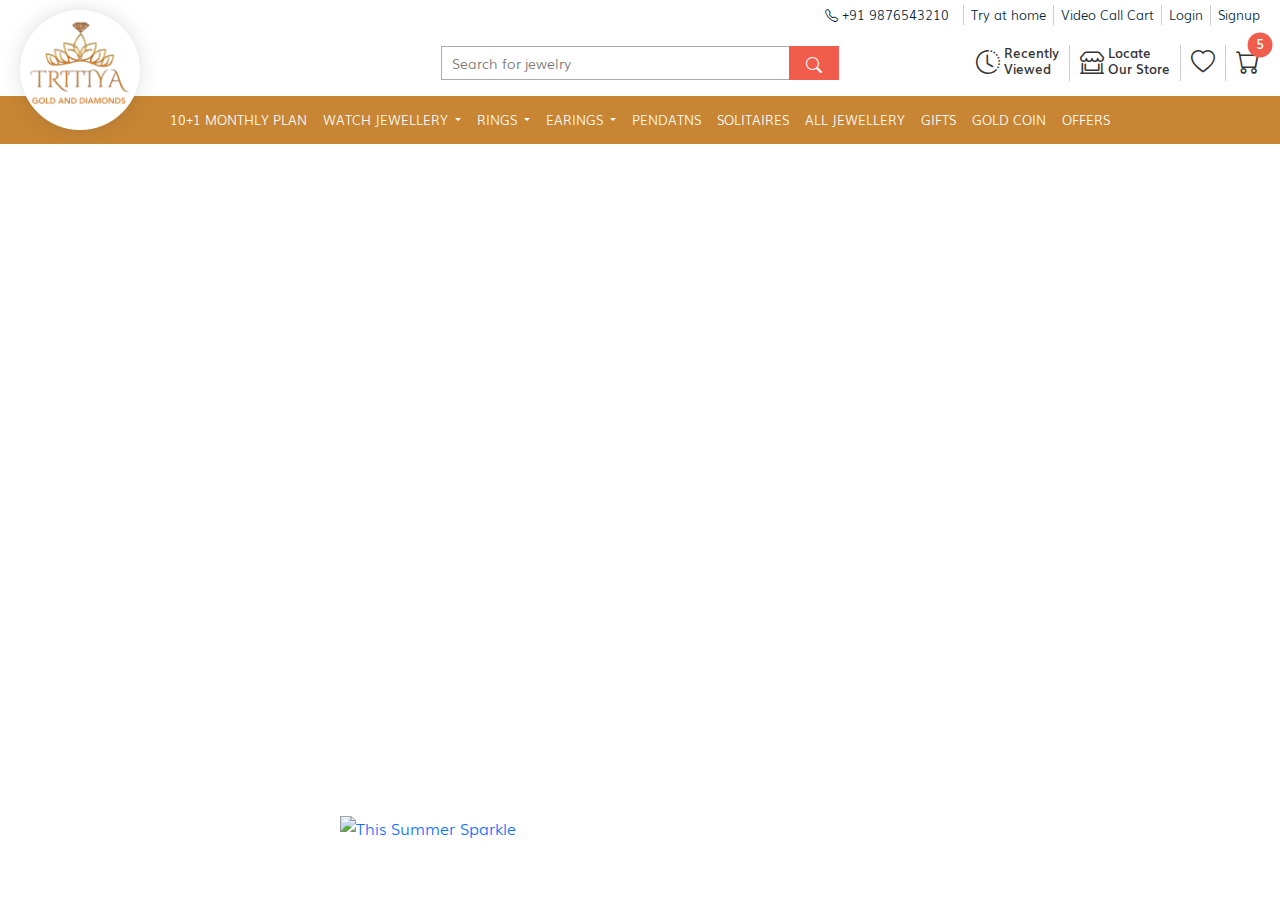
==== index.html @ f5c06f38 "file added" ====
<!DOCTYPE html>
<html lang="en">

<head>
   <meta charset="UTF-8">
   <title>Tritiya - Gold and Diamonds</title>
   <link rel='stylesheet' href='https://cdnjs.cloudflare.com/ajax/libs/bootstrap/5.0.2/css/bootstrap.min.css'>
   <link href=" https://cdn.jsdelivr.net/npm/bootstrap-icons@1.11.3/font/bootstrap-icons.min.css" rel="stylesheet">
   <link rel="stylesheet" href="assets/css/style.css">

</head>

<body>
   <header class="white-header">
      <div class="top-middle-header">
         <div class="custome-container">
            <div class="top-header d-flex align-items-center justify-content-end">
               <a href="tel:+91 9876543210" class="top-header-contact"><i class="bi bi-telephone"></i> +91
                  9876543210</a>
               <a href="#" class="top-header-links">Try at home</a>
               <a href="#" class="top-header-links">Video Call Cart</a>
               <a href="#" class="top-header-links">Login</a>
               <a href="#" class="top-header-links">Signup</a>
            </div>
            <div class="middle-header row align-items-center">
               <div class="col-md-4">
                  <div class="header-logo">
                     <img src="assets/img/tritiya_logo.png" width="120">
                  </div>
               </div>
               <div class="col-md-4">
                  <div class="header-search-bar">
                     <input type="text" class="global-search" name="global-search" placeholder="Search for jewelry">
                     <i class="bi bi-search global-search-icon"></i>
                     <input type="button" class="global-search-btn" value="">
                  </div>
               </div>
               <div class="col-md-4">
                  <div class="middle-header-right-section d-flex justify-content-end">
                     <a class="middle-header-links d-flex">
                        <i class="bi bi-clock-history"></i>
                        <span>Recently<br>Viewed</span>
                     </a>

                     <a class="middle-header-links d-flex">
                        <i class="bi bi-shop-window"></i>
                        <span>Locate<br>Our Store</span>
                     </a>

                     <a class="middle-header-links d-flex">
                        <i class="bi bi-heart"></i>
                     </a>

                     <a class="middle-header-links d-flex position-relative">
                        <i class="bi bi-cart"></i>
                        <span class="position-absolute top-0 start-100 translate-middle badge rounded-pill">
                           5
                        </span>
                     </a>
                  </div>
               </div>
            </div>
         </div>
      </div>
      <!-- Menu -->
      <div class="bg-navbar">
         <div class="custome-container">
            <nav class="navbar navbar-expand-lg navbar-dark p-0">
               <!-- Nav Toggle Button -->
               <button class="navbar-toggler my-2" type="button" data-bs-toggle="collapse" data-bs-target="#main_nav"
                  aria-expanded="false" aria-label="Toggle navigation">
                  <span class="navbar-toggler-icon"></span>
               </button>
               <!-- Nav Links -->
               <div class="collapse navbar-collapse justify-content-center lh-lg" id="main_nav">
                  <ul class="navbar-nav p-3 p-md-0">
                     <li class="nav-item"> <a class="nav-link active" href="#">10+1 Monthly Plan</a> </li>
                     <li class="nav-item dropdown">
                        <a class="nav-link dropdown-toggle" href="#" data-bs-toggle="dropdown">Watch Jewellery </a>
                        <!-- Dropdown -->
                        <ul class="dropdown-menu">
                           <li><a class="dropdown-item" href="#">About Us </a></li>
                           <!-- Dropdown Megasubmenu -->
                           <li>
                              <a class="dropdown-item" href="#"> Dropdown Content<strong
                                    class="float-end">&raquo;</strong> </a>
                              <div class="submenu dropdown-menu mega-submenu p-3">
                                 <span>
                                    Lorem ipsum dolor sit amet, consectetur adipisicing elit, sed do eiusmod tempor
                                    incididunt ut labore et dolore magna aliqua. Ut enim ad minim veniam, quis nostrud
                                    exercitation ullamco laboris nisi ut aliquip ex ea commodo consequat.
                                 </span>
                              </div>
                           </li>
                           <li><a class="dropdown-item" href="#">Login </a></li>
                        </ul>
                     </li>
                     <!-- Mega Menu -->
                     <li class="nav-item dropdown ktm-mega-menu">
                        <a class="nav-link dropdown-toggle" href="#" data-bs-toggle="dropdown"> Rings </a>
                        <!-- Mega Menu -->
                        <div class="dropdown-menu mega-menu p-0 px-3">
                           <div class="row">
                              <div class="col-md-3">
                                 <p class="mega-menu-heading">By Price Range</p>
                                 <div class="mega-menu-two-col row">
                                    <div class="col-6">
                                       <a href="#" class="mega-menu-item">Engagement</a>
                                    </div>
                                    <div class="col-6">
                                       <a href="#" class="mega-menu-item">Diamonds</a>
                                    </div>
                                    <div class="col-6">
                                       <a href="#" class="mega-menu-item">Couple Bands</a>
                                    </div>
                                    <div class="col-6">
                                       <a href="#" class="mega-menu-item">Plain Golds</a>
                                    </div>
                                    <div class="col-6">
                                       <a href="#" class="mega-menu-item">Office Wear</a>
                                    </div>
                                    <div class="col-6">
                                       <a href="#" class="mega-menu-item">Gem Stone</a>
                                    </div>
                                 </div>
                              </div>
                              <div class="col-md-3">
                                 <p class="mega-menu-heading">By Price Range</p>
                                 <div class="mega-menu-two-col row">
                                    <div class="col-6">
                                       <a href="#" class="mega-menu-item">Engagement</a>
                                    </div>
                                    <div class="col-6">
                                       <a href="#" class="mega-menu-item">Diamonds</a>
                                    </div>
                                    <div class="col-6">
                                       <a href="#" class="mega-menu-item">Couple Bands</a>
                                    </div>
                                    <div class="col-6">
                                       <a href="#" class="mega-menu-item">Plain Golds</a>
                                    </div>
                                    <div class="col-6">
                                       <a href="#" class="mega-menu-item">Office Wear</a>
                                    </div>
                                    <div class="col-6">
                                       <a href="#" class="mega-menu-item">Gem Stone</a>
                                    </div>
                                 </div>
                              </div>
                              <div class="col-md-3">
                                 <p class="mega-menu-heading">By Price Range</p>
                                 <div class="mega-menu-two-col row">
                                    <div class="col-6">
                                       <a href="#" class="mega-menu-item">Engagement</a>
                                    </div>
                                    <div class="col-6">
                                       <a href="#" class="mega-menu-item">Diamonds</a>
                                    </div>
                                    <div class="col-6">
                                       <a href="#" class="mega-menu-item">Couple Bands</a>
                                    </div>
                                    <div class="col-6">
                                       <a href="#" class="mega-menu-item">Plain Golds</a>
                                    </div>
                                    <div class="col-6">
                                       <a href="#" class="mega-menu-item">Office Wear</a>
                                    </div>
                                    <div class="col-6">
                                       <a href="#" class="mega-menu-item">Gem Stone</a>
                                    </div>
                                 </div>
                              </div>
                              <div class="col-md-3">
                                 <div class="d-flex justify-content-between">
                                    <p class="mega-menu-heading">Browse by Collections</p>
                                    <a href="#" class="">View All</a>
                                 </div>
                                 <div class="mega-menu-two-col row">
                                    <div class="col-12">
                                       <a href="#" class="mega-menu-item"><img src="assets/img/menu-ring.webp" width="100%"></a>
                                    </div>
                                 </div>
                              </div>
                           </div>
                        </div>
                     </li>
                     <!-- Tree Menu -->
                     <li class="nav-item dropdown">
                        <a class="nav-link dropdown-toggle" href="#" data-bs-toggle="dropdown"> Earings </a>
                        <ul class="dropdown-menu">
                           <li><a class="dropdown-item" href="#"> Dropdown item 1 </a></li>
                           <li>
                              <a class="dropdown-item" href="#"> Dropdown item 2 <strong class="float-end">»</strong>
                              </a>
                              <!-- Drop Down -->
                              <ul class="submenu dropdown-menu">
                                 <li><a class="dropdown-item" href="#">Submenu item 1</a></li>
                                 <li>
                                    <a class="dropdown-item" href="#">Submenu item 3 <strong
                                          class="float-end">»</strong> </a>
                                    <!-- Drop Down -->
                                    <ul class="submenu dropdown-menu">
                                       <li><a class="dropdown-item" href="#">Multi level 1</a></li>
                                       <li><a class="dropdown-item" href="#">Multi level 2</a></li>
                                    </ul>
                                 </li>
                                 <li><a class="dropdown-item" href="#">Submenu item 4</a></li>
                              </ul>
                           </li>
                        </ul>
                     </li>
                     <li class="nav-item"> <a class="nav-link" href="#">Pendatns</a> </li>
                     <li class="nav-item"> <a class="nav-link" href="#">Solitaires</a> </li>
                     <li class="nav-item"> <a class="nav-link" href="#">All Jewellery</a> </li>
                     <li class="nav-item"> <a class="nav-link" href="#">Gifts</a> </li>
                     <li class="nav-item"> <a class="nav-link" href="#">Gold Coin</a> </li>
                     <li class="nav-item"> <a class="nav-link" href="#">Offers</a> </li>
                  </ul>
               </div>
            </nav>
         </div>
      </div>
      <!-- Ends -->
   </header>

   <!-- <section class="home-baner">
      <img src="assets/img/home-banner.jpg" width="100%">
   </section> -->

   <section class="h-section bg-banner-section">
      <div class="video-container"><video poster="https://kinclimg5.bluestone.com/f_webp/static/hp/d/hp-v-p.jpg"
            class="vid-responsive lazy-video" title="This Summer Sparkle" width="100%" height="auto" autoplay=""
            playsinline="" undefined="" loop="" muted="" data-gtm-vis-first-on-screen195355_246="711"
            data-gtm-vis-recent-on-screen195355_246="371962" data-gtm-vis-total-visible-time195355_246="100"
            data-gtm-vis-has-fired195355_246="1">
            <source src="assets/video/home-baner.mp4" type="video/mp4"> Your browser
            does not support the video tag.
         </video>
         <div class="gradient-overlay"></div>
      </div><a href="#" class="fw-image-wrap gradient ga-event-trigger"
         style="--g-color:255,255,255;--g-img:url(https://kinclimg5.bluestone.com/f_webp/static/hp/d/sg_v2.png)"
         data-eventname="bgBannerSection"><img style="--max-width:600px;"
            src="https://kinclimg5.bluestone.com/f_webp/static/hp/d/ss.png" alt="This Summer Sparkle"></a>
   </section>
   <script src='https://cdnjs.cloudflare.com/ajax/libs/bootstrap/5.1.3/js/bootstrap.min.js'></script>
   <!-- <script  src="./script.js"></script> -->

</body>

</html>
---- assets/css/style.css ----
@font-face {
	font-family: "Muli Sans";
	src: url('../fonts/Muli.ttf') format('truetype');
  }

  @font-face {
	font-family: "Muli Sans";
	src: url('../fonts/Muli-ExtraLight.ttf') format('truetype');
	font-weight: 300;
  }

  @font-face {
	font-family: "Muli Sans";
	src: url('../fonts/Muli-Light.ttf') format('truetype');
	font-weight: 400;
  }

  @font-face {
	font-family: "Muli Sans";
	src: url('../fonts/Muli-SemiBold.ttf') format('truetype');
	font-weight: 500;
  }

  @font-face {
	font-family: "Muli Sans";
	src: url('../fonts/Muli-Bold.ttf') format('truetype');
	font-weight: 600;
  }

*{
	padding:0;
	margin:0;
	box-sizing: border-box;
}

  body{
	font-family: "Muli Sans";
	font-size: 100%;
  }

  .d-flex{
	display:flex;
  }

  .custome-container{
	width:100%;
	padding:0 20px;
  }

  /* -----------------------Header Start-------------------------- */

  .white-header{
	background-color:#fff;
	position: sticky;
	z-index: 2;
  }

  .header-logo{
	position: absolute;
    background-color: #fff;
    top: 10px;
	border-radius: 100%;
    box-shadow: 0px 0px 33px -20px;
  }

  .middle-header{
	padding: 15px 0px;
  }

  .middle-header-links{
	text-decoration: none;
	gap:4px;
	color: #353535;
	margin-left: 10px;
	padding-left: 10px;
	border-left: 1px solid #cccccc;
  }

  .middle-header-links:first-child{
	border:none;
  }

  .middle-header-links:hover{
	color:#f05d4d;
	cursor: pointer;
  }

  .middle-header-links>i{
	font-size: 24px;
    font-family: auto;
  }

  .middle-header-links>span{
	font-size: 13px;
	line-height: 16px;
	font-weight: 500;
  }

.top-header{
	padding: 5px 0px;
}

.top-header-contact{
	color:#999999;
	padding-right:7px;
}

.top-header>a{
	text-decoration: none;
	font-size: 13px;
	color:#001e38;
}

.top-header-links{
	margin-left:7px;
	padding-left: 7px;
	border-left: 1px solid #ccc;
}

.header-search-bar{
	width:100%;
	position:relative;
}

.header-search-bar>.global-search{
	width:100%;
	padding:5px 10px;
	font-size: 14px;
	height:34px; 
	border:1px solid #ababab;             
}

.header-search-bar>.global-search-btn, .header-search-bar>.global-search-icon{
	position:absolute;
	right:0px;
	width: 50px;
	text-align: center;
	height: 100%;
	background-color:transparent;
    border: 1px solid #f05d4d;
	padding:5px 10px;
}

.header-search-bar>.global-search-icon{
	background-color: #f05d4d;
	color: #fff;
	top: 50%;
	transform: translateY(-50%);
	vertical-align: middle;
}

  .bg-navbar{
	background-color:#C88634;
	padding:3px 3px;
  }

  .navbar>.navbar-collapse>.navbar-nav>.nav-item>.nav-link{
	text-transform: uppercase;
  }

  .navbar-expand-lg .navbar-nav .nav-link{
	font-size: 13px;
	color:#fff;
  }

  .badge{
	background-color:#f05d4d;
  }

  .dropdown-menu{
	font-size:13px;
  }

  .mega-menu-heading{
	border-bottom:1px dotted #ccc;
	padding-bottom: 5px;
	margin-bottom: 10px;
  }

  .mega-menu-item{
	color:#353535;
	text-decoration: none;
	font-size: 12px;
  }

  .dropdown-menu.mega-menu>.row>.col-md-3:nth-child(2){
	background-color:#f9f9f9;
  }

  .dropdown-menu.mega-menu>.row>.col-md-3{
	padding:15px 10px;
  }

  
  @media all and (min-width: 992px) {
	.dropdown-menu {
		width: 13rem;
	}
	.mega-submenu {
		left: 100%;
		top: 0;
		min-width: 25rem;
	}
	.ktm-mega-menu {
		position: static;
	}
	.mega-menu {
		left: 0;
		right: 0;
		width: 100%;
		max-width:1200px;
	}
	.dropdown-menu li {
		position: relative;
	}
	.dropdown-menu .submenu {
		display: none;
		left: 100%;
		top: 0;
	}
	.dropdown-menu>li:hover>.submenu,
	.dropdown:hover>.dropdown-menu {
		display: block;
	}
}

/* -----------------------End Header-------------------------- */


.bg-banner-section video {
    width: 100%;
    height: 75vh;
    object-fit: cover;
}

.bg-banner-section .fw-image-wrap img {
    position: absolute;
    bottom: 60px;
    left: 50%;
    transform: translateX(-50%);
    max-width: 600px;
    width: 50%;
}

.bg-banner-section .fw-image-wrap {
    background: url(../img/white-overlay.webp) repeat-x 0 100%;
    background-size: contain;
    position: absolute;
    bottom: 0;
    left: 0;
    width: 100%;
    height: 100%;
    z-index: 1;
}
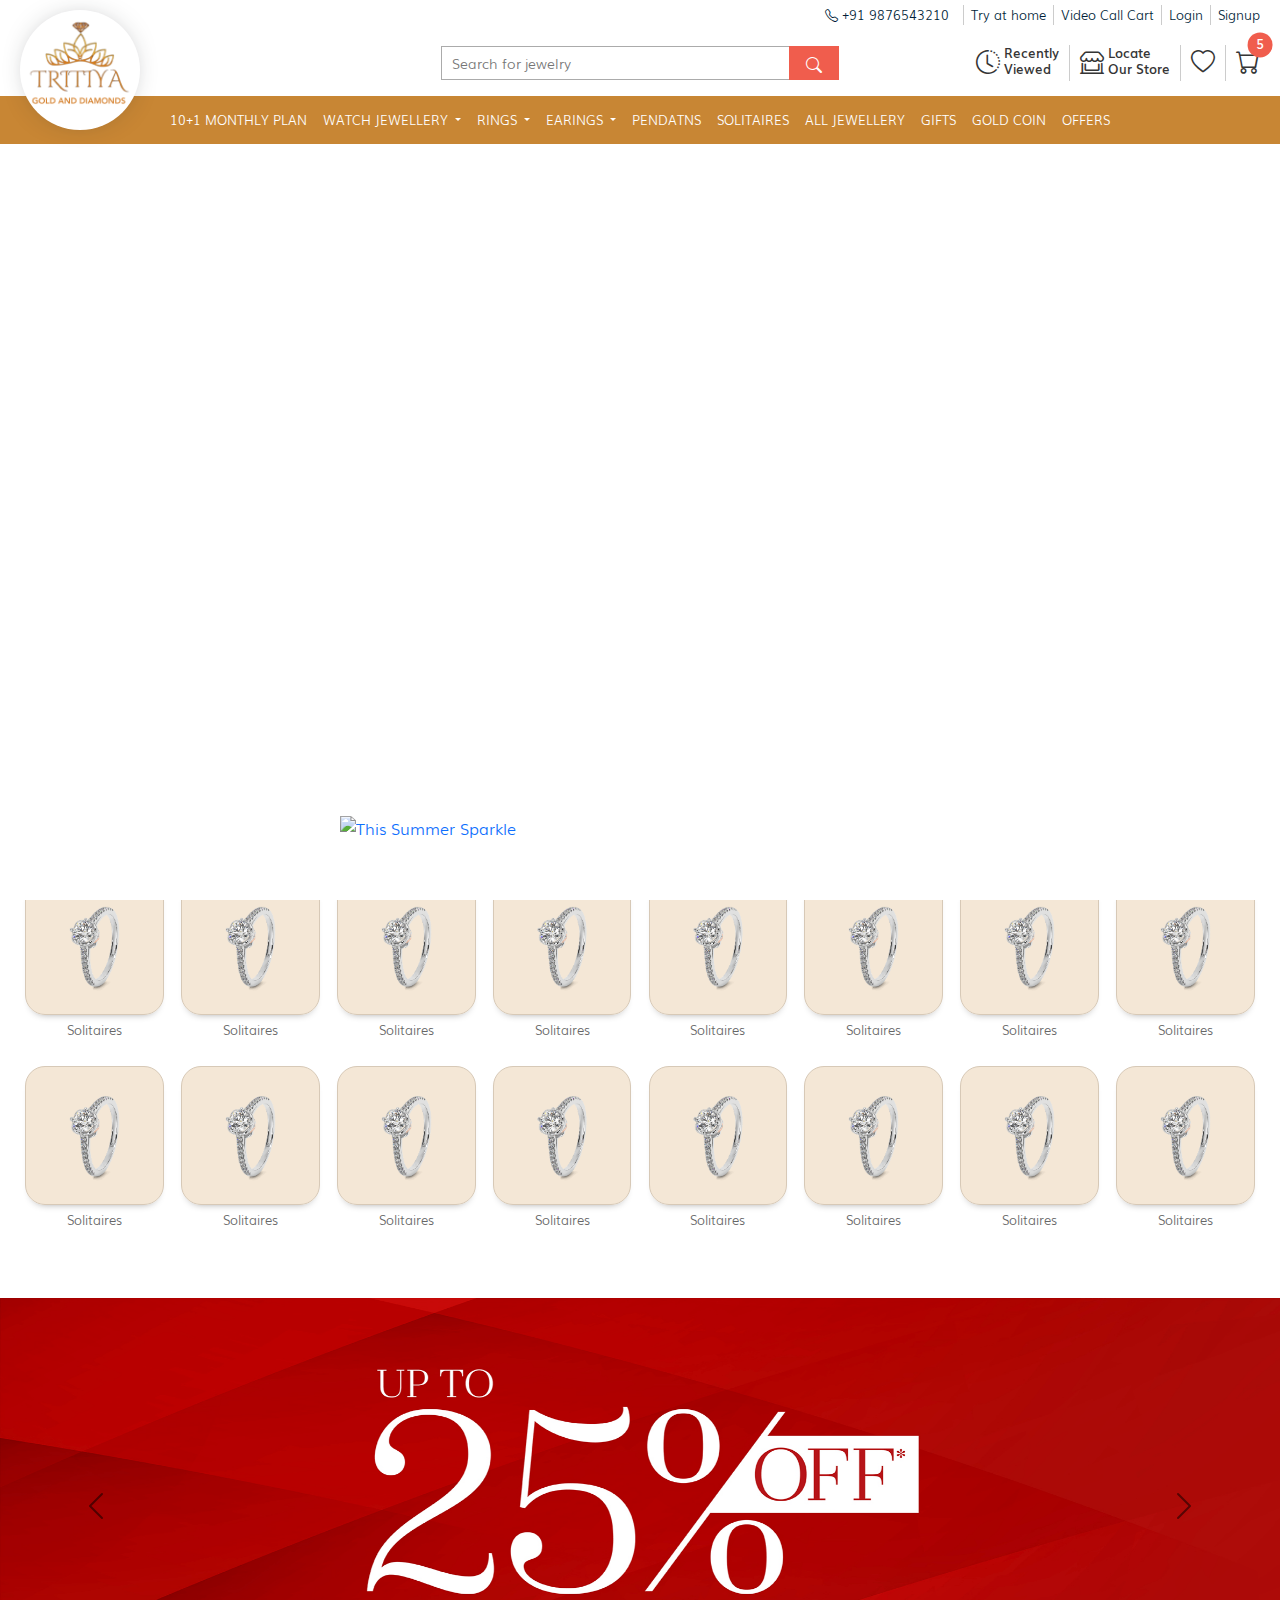
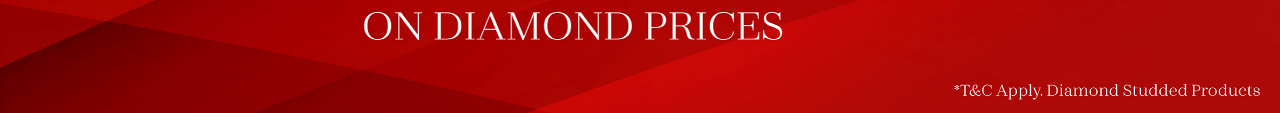
==== commit 87558555: "home page" ====
--- a/index.html
+++ b/index.html
@@ -79,20 +79,20 @@
                         <a class="nav-link dropdown-toggle" href="#" data-bs-toggle="dropdown">Watch Jewellery </a>
                         <!-- Dropdown -->
                         <ul class="dropdown-menu">
-                           <li><a class="dropdown-item" href="#">About Us </a></li>
+                           <li><a class="dropdown-item" href="#">Charm </a></li>
                            <!-- Dropdown Megasubmenu -->
                            <li>
-                              <a class="dropdown-item" href="#"> Dropdown Content<strong
+                              <a class="dropdown-item" href="#"> Band<strong
                                     class="float-end">&raquo;</strong> </a>
                               <div class="submenu dropdown-menu mega-submenu p-3">
-                                 <span>
+                                 <!-- <span>
                                     Lorem ipsum dolor sit amet, consectetur adipisicing elit, sed do eiusmod tempor
                                     incididunt ut labore et dolore magna aliqua. Ut enim ad minim veniam, quis nostrud
                                     exercitation ullamco laboris nisi ut aliquip ex ea commodo consequat.
-                                 </span>
+                                 </span> -->
                               </div>
                            </li>
-                           <li><a class="dropdown-item" href="#">Login </a></li>
+                           <li><a class="dropdown-item" href="#">Pin </a></li>
                         </ul>
                      </li>
                      <!-- Mega Menu -->
@@ -223,10 +223,6 @@
       <!-- Ends -->
    </header>
 
-   <!-- <section class="home-baner">
-      <img src="assets/img/home-banner.jpg" width="100%">
-   </section> -->
-
    <section class="h-section bg-banner-section">
       <div class="video-container"><video poster="https://kinclimg5.bluestone.com/f_webp/static/hp/d/hp-v-p.jpg"
             class="vid-responsive lazy-video" title="This Summer Sparkle" width="100%" height="auto" autoplay=""
@@ -242,6 +238,148 @@
          data-eventname="bgBannerSection"><img style="--max-width:600px;"
             src="https://kinclimg5.bluestone.com/f_webp/static/hp/d/ss.png" alt="This Summer Sparkle"></a>
    </section>
+
+   <section class="home-categories mt-5">
+      <div class="custome-container">
+         <div class="d-flex justify-content-between">
+            <a href="#" class="category-card">
+               <div class="category-image-box">
+                  <img src="assets/img/solitaires.webp" width="100%">
+               </div>
+               <p>Solitaires</p>
+            </a>
+            <a href="#" class="category-card">
+               <div class="category-image-box">
+                  <img src="assets/img/solitaires.webp" width="100%">
+               </div>
+               <p>Solitaires</p>
+            </a>
+            <a href="#" class="category-card">
+               <div class="category-image-box">
+                  <img src="assets/img/solitaires.webp" width="100%">
+               </div>
+               <p>Solitaires</p>
+            </a>
+            <a href="#" class="category-card">
+               <div class="category-image-box">
+                  <img src="assets/img/solitaires.webp" width="100%">
+               </div>
+               <p>Solitaires</p>
+            </a>
+            <a href="#" class="category-card">
+               <div class="category-image-box">
+                  <img src="assets/img/solitaires.webp" width="100%">
+               </div>
+               <p>Solitaires</p>
+            </a>
+            <a href="#" class="category-card">
+               <div class="category-image-box">
+                  <img src="assets/img/solitaires.webp" width="100%">
+               </div>
+               <p>Solitaires</p>
+            </a>
+            <a href="#" class="category-card">
+               <div class="category-image-box">
+                  <img src="assets/img/solitaires.webp" width="100%">
+               </div>
+               <p>Solitaires</p>
+            </a>
+            <a href="#" class="category-card">
+               <div class="category-image-box">
+                  <img src="assets/img/solitaires.webp" width="100%">
+               </div>
+               <p>Solitaires</p>
+            </a>
+         </div>
+         <div class="d-flex justify-content-between">
+            <a href="#" class="category-card">
+               <div class="category-image-box">
+                  <img src="assets/img/solitaires.webp" width="100%">
+               </div>
+               <p>Solitaires</p>
+            </a>
+            <a href="#" class="category-card">
+               <div class="category-image-box">
+                  <img src="assets/img/solitaires.webp" width="100%">
+               </div>
+               <p>Solitaires</p>
+            </a>
+            <a href="#" class="category-card">
+               <div class="category-image-box">
+                  <img src="assets/img/solitaires.webp" width="100%">
+               </div>
+               <p>Solitaires</p>
+            </a>
+            <a href="#" class="category-card">
+               <div class="category-image-box">
+                  <img src="assets/img/solitaires.webp" width="100%">
+               </div>
+               <p>Solitaires</p>
+            </a>
+            <a href="#" class="category-card">
+               <div class="category-image-box">
+                  <img src="assets/img/solitaires.webp" width="100%">
+               </div>
+               <p>Solitaires</p>
+            </a>
+            <a href="#" class="category-card">
+               <div class="category-image-box">
+                  <img src="assets/img/solitaires.webp" width="100%">
+               </div>
+               <p>Solitaires</p>
+            </a>
+            <a href="#" class="category-card">
+               <div class="category-image-box">
+                  <img src="assets/img/solitaires.webp" width="100%">
+               </div>
+               <p>Solitaires</p>
+            </a>
+            <a href="#" class="category-card">
+               <div class="category-image-box">
+                  <img src="assets/img/solitaires.webp" width="100%">
+               </div>
+               <p>Solitaires</p>
+            </a>
+         </div>
+      </div>
+   </section>
+   
+   <section class="Offers-slider mt-5">
+      <div class="custom-container">
+         <div id="carouselExampleDark" class="carousel carousel-dark slide" data-bs-ride="carousel">
+            <!-- <div class="carousel-indicators">
+              <button type="button" data-bs-target="#carouselExampleDark" data-bs-slide-to="0" class="active" aria-current="true" aria-label="Slide 1"></button>
+              <button type="button" data-bs-target="#carouselExampleDark" data-bs-slide-to="1" aria-label="Slide 2"></button>
+              <button type="button" data-bs-target="#carouselExampleDark" data-bs-slide-to="2" aria-label="Slide 3"></button>
+            </div> -->
+            <div class="carousel-inner">
+              <div class="carousel-item active" data-bs-interval="10000">
+                <img src="assets/img/DesktopHomepageBanner1.webp" class="d-block w-100" alt="...">
+                <div class="carousel-caption d-none d-md-block">
+                </div>
+              </div>
+              <div class="carousel-item" data-bs-interval="2000">
+                <img src="assets/img/DesktopHomepageBanner2.webp" class="d-block w-100" alt="...">
+                <div class="carousel-caption d-none d-md-block">
+                </div>
+              </div>
+              <div class="carousel-item">
+                <img src="assets/img/DesktopHomepageBanner3.webp" class="d-block w-100" alt="...">
+                <div class="carousel-caption d-none d-md-block">
+                </div>
+              </div>
+            </div>
+            <button class="carousel-control-prev text-white" type="button" data-bs-target="#carouselExampleDark" data-bs-slide="prev">
+              <span class="carousel-control-prev-icon" aria-hidden="true"></span>
+              <span class="visually-hidden">Previous</span>
+            </button>
+            <button class="carousel-control-next" type="button" data-bs-target="#carouselExampleDark" data-bs-slide="next">
+              <span class="carousel-control-next-icon" aria-hidden="true"></span>
+              <span class="visually-hidden">Next</span>
+            </button>
+          </div>
+      </div>
+   </section>
    <script src='https://cdnjs.cloudflare.com/ajax/libs/bootstrap/5.1.3/js/bootstrap.min.js'></script>
    <!-- <script  src="./script.js"></script> -->
 
--- a/assets/css/style.css
+++ b/assets/css/style.css
@@ -37,6 +37,9 @@
   body{
 	font-family: "Muli Sans";
 	font-size: 100%;
+  }
+  a{
+	text-decoration: none;
   }
 
   .d-flex{
@@ -254,4 +257,31 @@
     z-index: 1;
 }
 
+
+/* ----------------------------Home Category Start---------------------------------- */
+.category-card{
+	max-width:12%;
+	text-align:center;
+	width:100%;
+	padding:5px;
+}
+
+.category-image-box{
+	background-color: rgb(200, 134, 52, 0.2);
+    border: 1px solid #d7c9b7;
+    border-radius: 20px;
+    box-shadow: 0px 5px 8px -7px gray;
+	transition: 0.1s;
+}
+
+.category-image-box:hover{
+	transform: scale(1.02);
+}
+
+.category-card>p{
+	font-size: 13px;
+    margin-top: 5px;
+	color:#404040;
+    opacity: 0.8;
+}
   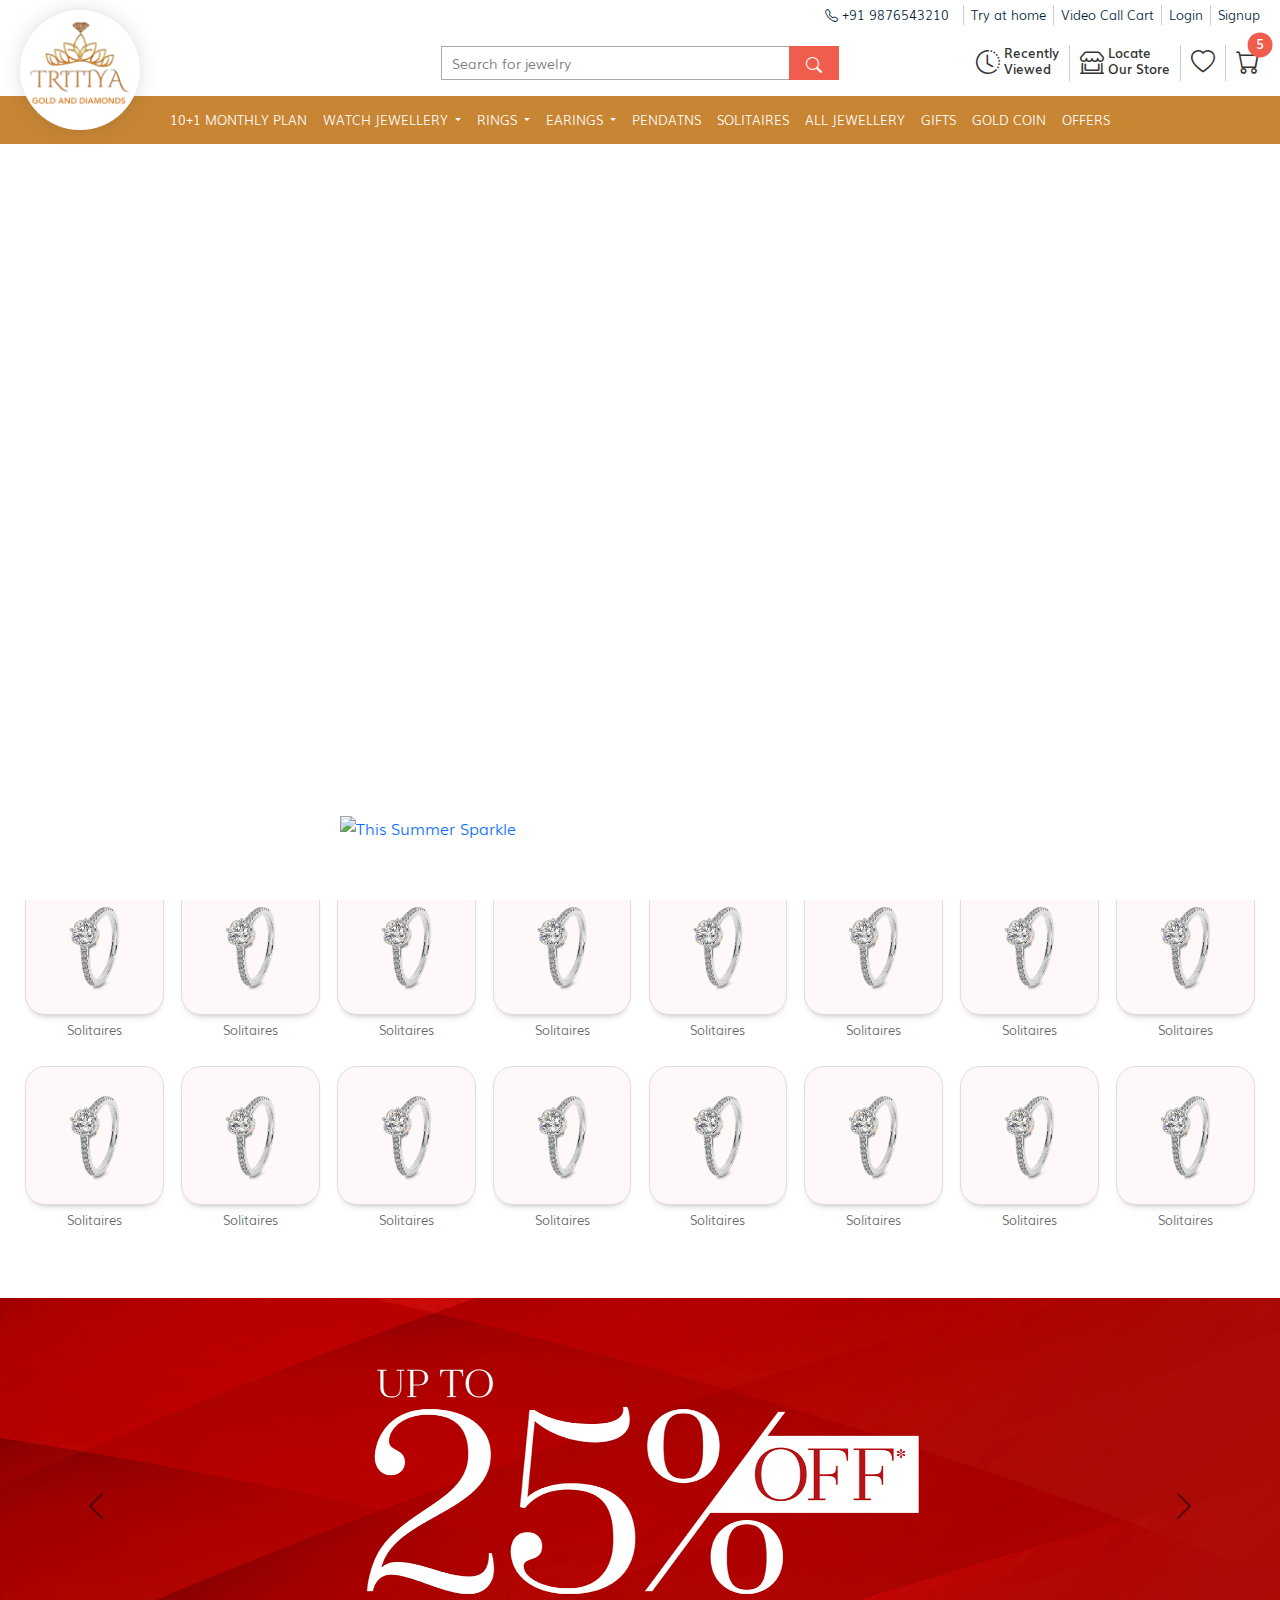
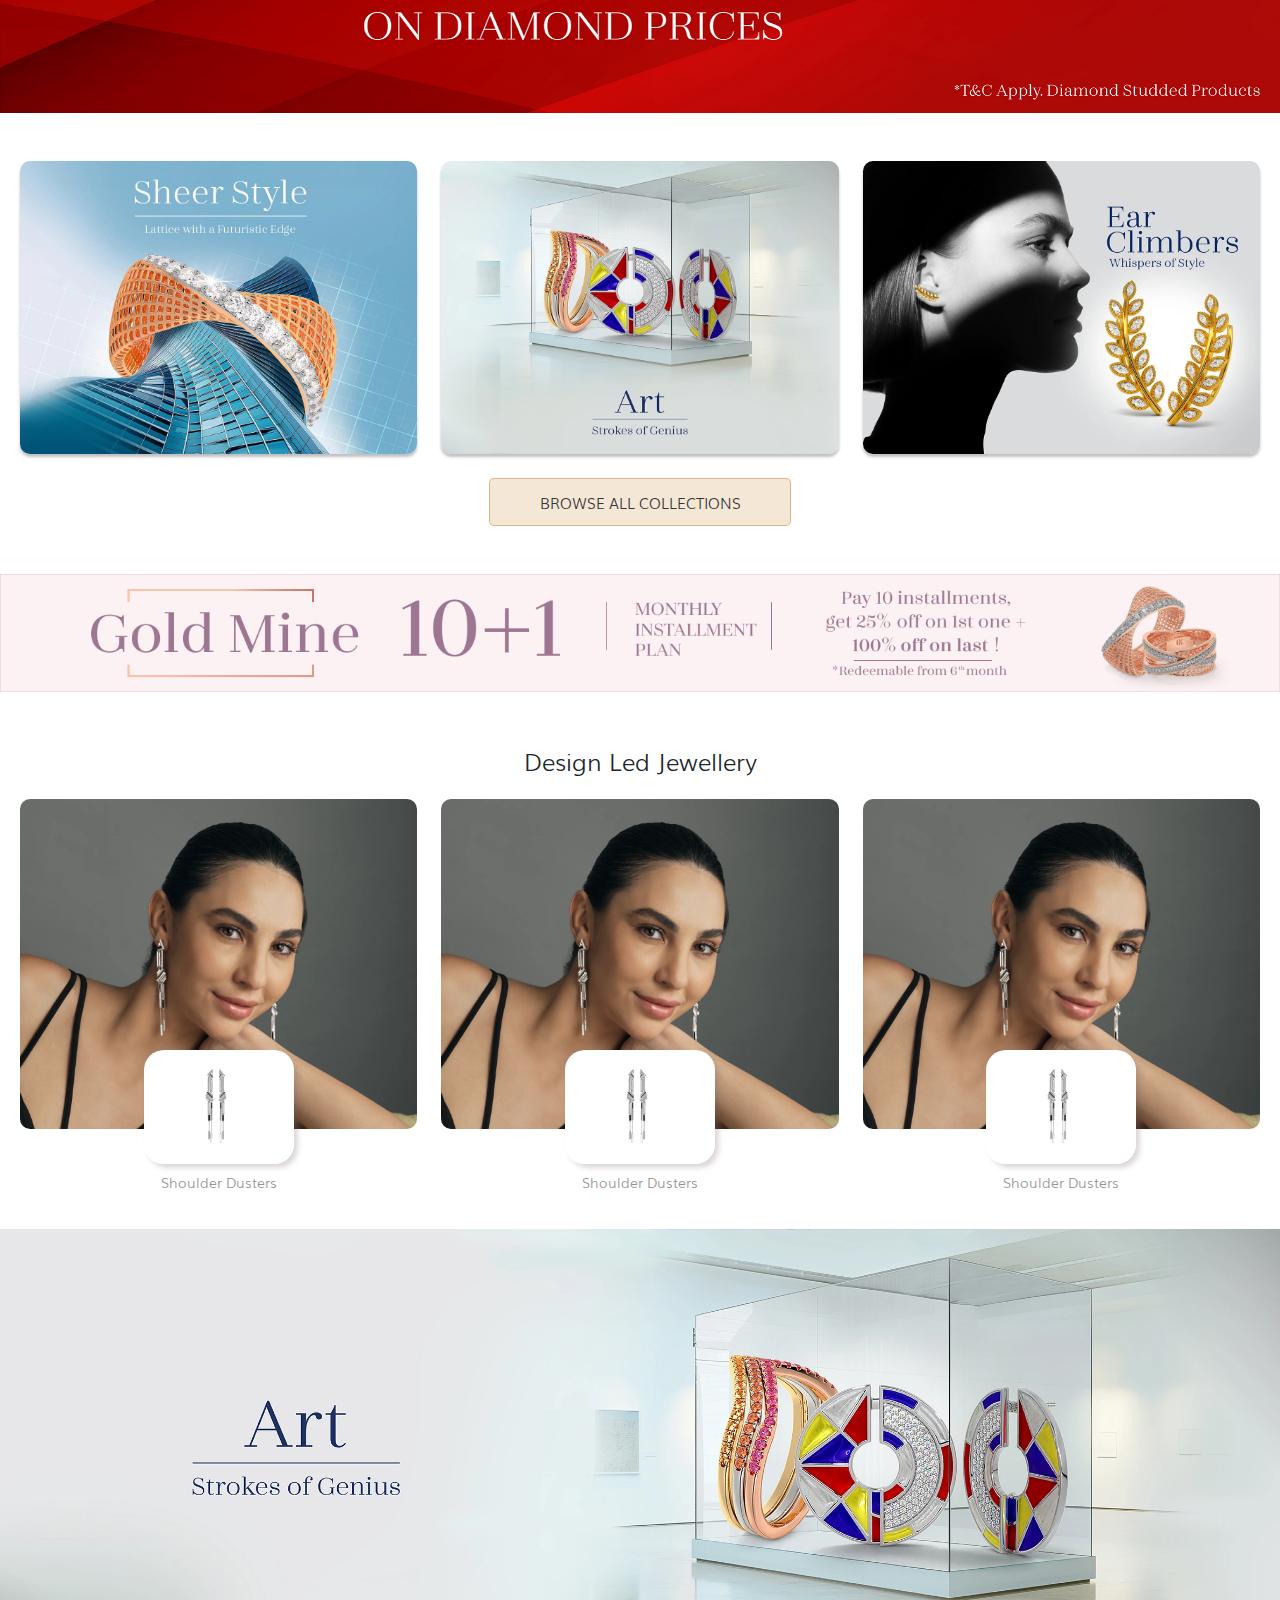
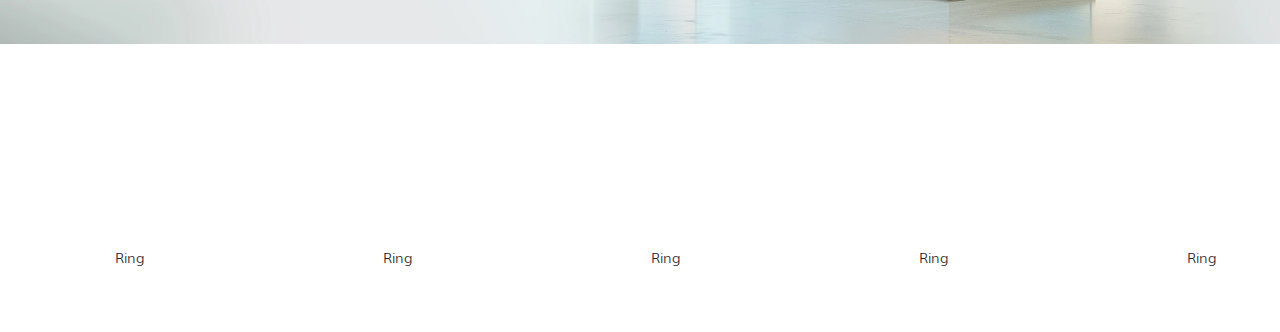
==== commit b99cfea6: "hoe page" ====
--- a/index.html
+++ b/index.html
@@ -82,8 +82,7 @@
                            <li><a class="dropdown-item" href="#">Charm </a></li>
                            <!-- Dropdown Megasubmenu -->
                            <li>
-                              <a class="dropdown-item" href="#"> Band<strong
-                                    class="float-end">&raquo;</strong> </a>
+                              <a class="dropdown-item" href="#"> Band<strong class="float-end">&raquo;</strong> </a>
                               <div class="submenu dropdown-menu mega-submenu p-3">
                                  <!-- <span>
                                     Lorem ipsum dolor sit amet, consectetur adipisicing elit, sed do eiusmod tempor
@@ -177,7 +176,8 @@
                                  </div>
                                  <div class="mega-menu-two-col row">
                                     <div class="col-12">
-                                       <a href="#" class="mega-menu-item"><img src="assets/img/menu-ring.webp" width="100%"></a>
+                                       <a href="#" class="mega-menu-item"><img src="assets/img/menu-ring.webp"
+                                             width="100%"></a>
                                     </div>
                                  </div>
                               </div>
@@ -343,7 +343,7 @@
          </div>
       </div>
    </section>
-   
+
    <section class="Offers-slider mt-5">
       <div class="custom-container">
          <div id="carouselExampleDark" class="carousel carousel-dark slide" data-bs-ride="carousel">
@@ -353,33 +353,201 @@
               <button type="button" data-bs-target="#carouselExampleDark" data-bs-slide-to="2" aria-label="Slide 3"></button>
             </div> -->
             <div class="carousel-inner">
-              <div class="carousel-item active" data-bs-interval="10000">
-                <img src="assets/img/DesktopHomepageBanner1.webp" class="d-block w-100" alt="...">
-                <div class="carousel-caption d-none d-md-block">
-                </div>
-              </div>
-              <div class="carousel-item" data-bs-interval="2000">
-                <img src="assets/img/DesktopHomepageBanner2.webp" class="d-block w-100" alt="...">
-                <div class="carousel-caption d-none d-md-block">
-                </div>
-              </div>
-              <div class="carousel-item">
-                <img src="assets/img/DesktopHomepageBanner3.webp" class="d-block w-100" alt="...">
-                <div class="carousel-caption d-none d-md-block">
-                </div>
-              </div>
-            </div>
-            <button class="carousel-control-prev text-white" type="button" data-bs-target="#carouselExampleDark" data-bs-slide="prev">
-              <span class="carousel-control-prev-icon" aria-hidden="true"></span>
-              <span class="visually-hidden">Previous</span>
+               <div class="carousel-item active" data-bs-interval="10000">
+                  <img src="assets/img/DesktopHomepageBanner1.webp" class="d-block w-100" alt="...">
+                  <div class="carousel-caption d-none d-md-block">
+                  </div>
+               </div>
+               <div class="carousel-item" data-bs-interval="2000">
+                  <img src="assets/img/DesktopHomepageBanner2.webp" class="d-block w-100" alt="...">
+                  <div class="carousel-caption d-none d-md-block">
+                  </div>
+               </div>
+               <div class="carousel-item">
+                  <img src="assets/img/DesktopHomepageBanner3.webp" class="d-block w-100" alt="...">
+                  <div class="carousel-caption d-none d-md-block">
+                  </div>
+               </div>
+            </div>
+            <button class="carousel-control-prev text-white" type="button" data-bs-target="#carouselExampleDark"
+               data-bs-slide="prev">
+               <span class="carousel-control-prev-icon" aria-hidden="true"></span>
+               <span class="visually-hidden">Previous</span>
             </button>
-            <button class="carousel-control-next" type="button" data-bs-target="#carouselExampleDark" data-bs-slide="next">
-              <span class="carousel-control-next-icon" aria-hidden="true"></span>
-              <span class="visually-hidden">Next</span>
+            <button class="carousel-control-next" type="button" data-bs-target="#carouselExampleDark"
+               data-bs-slide="next">
+               <span class="carousel-control-next-icon" aria-hidden="true"></span>
+               <span class="visually-hidden">Next</span>
             </button>
-          </div>
-      </div>
-   </section>
+         </div>
+      </div>
+   </section>
+
+   <section class="collections mt-5">
+      <div class="custome-container">
+         <div class="row">
+            <div class="col-lg-4 col-md-4 col-sm-4">
+               <a href="#" class="home-collection-image">
+                  <img src="assets/img/collection1.webp" width="100%">
+               </a>
+            </div>
+            <div class="col-lg-4 col-md-4 col-sm-4">
+               <a href="#" class="home-collection-image">
+                  <img src="assets/img/collection2.webp" width="100%">
+               </a>
+            </div>
+            <div class="col-lg-4 col-md-4 col-sm-4">
+               <a href="#" class="home-collection-image">
+                  <img src="assets/img/collection3.webp" width="100%">
+               </a>
+            </div>
+            <div class="col-md-12 text-center mt-4 text-uppercase">
+               <a href="#" class="btn btn-tritiya text-center">Browse all Collections</a>
+            </div>
+         </div>
+      </div>
+   </section>
+
+   <section class="midd-banner mt-5">
+      <a href="#">
+         <img src="assets/img/midd-banner.webp" width="100%">
+      </a>
+   </section>
+
+   <section class="home-special-category mt-5">
+      <div class="custome-container">
+         <div class="section-title text-center">
+            <p>Design Led Jewellery</p>
+         </div>
+         <div class="row">
+            <div class="col-lg-4 col-md-4">
+               <a href="#" class="home-special-collection-box position-relative">
+                  <div class="img-box">
+                     <img src="assets/img/special-collection.webp" width="100%">
+                  </div>
+                  <div class="home-special-collection-img-box">
+                     <div class="home-special-collect-product">
+                        <img src="assets/img/special-collection-product.webp" width="100%">
+                     </div>
+                     <p class="home-special-collection-name text-center mt-2">Shoulder Dusters</p>
+                  </div>
+               </a>
+            </div>
+            <div class="col-lg-4 col-md-4">
+               <a href="#" class="home-special-collection-box position-relative">
+                  <div class="img-box">
+                     <img src="assets/img/special-collection.webp" width="100%">
+                  </div>
+                  <div class="home-special-collection-img-box">
+                     <div class="home-special-collect-product">
+                        <img src="assets/img/special-collection-product.webp" width="100%">
+                     </div>
+                     <p class="home-special-collection-name text-center mt-2">Shoulder Dusters</p>
+                  </div>
+               </a>
+            </div>
+            <div class="col-lg-4 col-md-4">
+               <a href="#" class="home-special-collection-box position-relative">
+                  <div class="img-box">
+                     <img src="assets/img/special-collection.webp" width="100%">
+                  </div>
+                  <div class="home-special-collection-img-box">
+                     <div class="home-special-collect-product">
+                        <img src="assets/img/special-collection-product.webp" width="100%">
+                     </div>
+                     <p class="home-special-collection-name text-center mt-2">Shoulder Dusters</p>
+                  </div>
+               </a>
+            </div>
+         </div>
+      </div>
+   </section>
+
+   <section class="midd-banner mt-5">
+      <a href="#">
+         <img src="assets/img/midd-banner2.webp" width="100%">
+      </a>
+   </section>
+
+   <section class="category-videos mt-5">
+      <div class="videos-category-row">
+         <div class="category-video-item">
+            <a href="#" class="ga-event-trigger"  data-eventname="reelsSection_#OOTD">
+               <video class="lazy-video" preload="none" width="100%" height="auto"
+                  poster="https://kinclimg5.bluestone.com/f_webp/static/hp/d/1_p.png" autoplay="" playsinline="" loop=""
+                  muted="" data-gtm-vis-first-on-screen195355_246="9677" data-gtm-vis-recent-on-screen195355_246="15859"
+                  data-gtm-vis-total-visible-time195355_246="100" data-gtm-vis-has-fired195355_246="1">
+                  <source src="https://kinvid1.bluestone.com/output/mp4/1_v0.mp4/1_v0.mp4" type="video/mp4"> Your
+                  browser does not support the video tag.
+               </video>
+            </a>
+               <p>Ring</p>
+         </div>
+         <div class="category-video-item">
+            <a href="#" class="ga-event-trigger"  data-eventname="reelsSection_#OOTD">
+               <video class="lazy-video" preload="none" width="100%" height="auto"
+                  poster="https://kinclimg5.bluestone.com/f_webp/static/hp/d/1_p.png" autoplay="" playsinline="" loop=""
+                  muted="" data-gtm-vis-first-on-screen195355_246="9677" data-gtm-vis-recent-on-screen195355_246="15859"
+                  data-gtm-vis-total-visible-time195355_246="100" data-gtm-vis-has-fired195355_246="1">
+                  <source src="https://kinvid1.bluestone.com/output/mp4/2_v0.mp4/2_v0.mp4" type="video/mp4"> Your
+                  browser does not support the video tag.
+               </video>
+            </a>
+               <p>Ring</p>
+         </div>
+         <div class="category-video-item">
+            <a href="#" class="ga-event-trigger"  data-eventname="reelsSection_#OOTD">
+               <video class="lazy-video" preload="none" width="100%" height="auto"
+                  poster="https://kinclimg5.bluestone.com/f_webp/static/hp/d/1_p.png" autoplay="" playsinline="" loop=""
+                  muted="" data-gtm-vis-first-on-screen195355_246="9677" data-gtm-vis-recent-on-screen195355_246="15859"
+                  data-gtm-vis-total-visible-time195355_246="100" data-gtm-vis-has-fired195355_246="1">
+                  <source src="https://kinvid1.bluestone.com/output/mp4/3_v0.mp4/3_v0.mp4" type="video/mp4"> Your
+                  browser does not support the video tag.
+               </video>
+            </a>
+               <p>Ring</p>
+         </div>
+         <div class="category-video-item">
+            <a href="#" class="ga-event-trigger"  data-eventname="reelsSection_#OOTD">
+               <video class="lazy-video" preload="none" width="100%" height="auto"
+                  poster="https://kinclimg5.bluestone.com/f_webp/static/hp/d/1_p.png" autoplay="" playsinline="" loop=""
+                  muted="" data-gtm-vis-first-on-screen195355_246="9677" data-gtm-vis-recent-on-screen195355_246="15859"
+                  data-gtm-vis-total-visible-time195355_246="100" data-gtm-vis-has-fired195355_246="1">
+                  <source src="https://kinvid1.bluestone.com/output/mp4/1_v0.mp4/1_v0.mp4" type="video/mp4"> Your
+                  browser does not support the video tag.
+               </video>
+            </a>
+               <p>Ring</p>
+         </div>
+         <div class="category-video-item">
+            <a href="#" class="ga-event-trigger"  data-eventname="reelsSection_#OOTD">
+               <video class="lazy-video" preload="none" width="100%" height="auto"
+                  poster="https://kinclimg5.bluestone.com/f_webp/static/hp/d/1_p.png" autoplay="" playsinline="" loop=""
+                  muted="" data-gtm-vis-first-on-screen195355_246="9677" data-gtm-vis-recent-on-screen195355_246="15859"
+                  data-gtm-vis-total-visible-time195355_246="100" data-gtm-vis-has-fired195355_246="1">
+                  <source src="https://kinvid1.bluestone.com/output/mp4/2_v0.mp4/2_v0.mp4" type="video/mp4"> Your
+                  browser does not support the video tag.
+               </video>
+            </a>
+               <p>Ring</p>
+         </div>
+         <div class="category-video-item">
+            <a href="#" class="ga-event-trigger"  data-eventname="reelsSection_#OOTD">
+               <video class="lazy-video" preload="none" width="100%" height="auto"
+                  poster="https://kinclimg5.bluestone.com/f_webp/static/hp/d/1_p.png" autoplay="" playsinline="" loop=""
+                  muted="" data-gtm-vis-first-on-screen195355_246="9677" data-gtm-vis-recent-on-screen195355_246="15859"
+                  data-gtm-vis-total-visible-time195355_246="100" data-gtm-vis-has-fired195355_246="1">
+                  <source src="https://kinvid1.bluestone.com/output/mp4/3_v0.mp4/3_v0.mp4" type="video/mp4"> Your
+                  browser does not support the video tag.
+               </video>
+            </a>
+               <p>Ring</p>
+         </div>
+
+      </div>
+   </section>
+
+   <section class="mt-5"></section>
    <script src='https://cdnjs.cloudflare.com/ajax/libs/bootstrap/5.1.3/js/bootstrap.min.js'></script>
    <!-- <script  src="./script.js"></script> -->
 
--- a/assets/css/style.css
+++ b/assets/css/style.css
@@ -1,151 +1,181 @@
-
 @font-face {
 	font-family: "Muli Sans";
 	src: url('../fonts/Muli.ttf') format('truetype');
-  }
-
-  @font-face {
+}
+
+@font-face {
 	font-family: "Muli Sans";
 	src: url('../fonts/Muli-ExtraLight.ttf') format('truetype');
 	font-weight: 300;
-  }
-
-  @font-face {
+}
+
+@font-face {
 	font-family: "Muli Sans";
 	src: url('../fonts/Muli-Light.ttf') format('truetype');
 	font-weight: 400;
-  }
-
-  @font-face {
+}
+
+@font-face {
 	font-family: "Muli Sans";
 	src: url('../fonts/Muli-SemiBold.ttf') format('truetype');
 	font-weight: 500;
-  }
-
-  @font-face {
+}
+
+@font-face {
 	font-family: "Muli Sans";
 	src: url('../fonts/Muli-Bold.ttf') format('truetype');
 	font-weight: 600;
-  }
-
-*{
-	padding:0;
-	margin:0;
+}
+
+* {
+	padding: 0;
+	margin: 0;
 	box-sizing: border-box;
 }
 
-  body{
+body {
 	font-family: "Muli Sans";
 	font-size: 100%;
-  }
-  a{
+}
+
+a {
 	text-decoration: none;
-  }
-
-  .d-flex{
-	display:flex;
-  }
-
-  .custome-container{
-	width:100%;
-	padding:0 20px;
-  }
-
-  /* -----------------------Header Start-------------------------- */
-
-  .white-header{
-	background-color:#fff;
+}
+
+.d-flex {
+	display: flex;
+}
+
+.custome-container {
+	width: 100%;
+	padding: 0 20px;
+}
+
+.btn {
+	padding: 12px 4%;
+	border-radius: 5px;
+	font-size: 15px;
+	transition: 0, 1s;
+}
+
+.btn-tritiya {
+	background-color: rgb(200, 134, 52, 0.2);
+	border: 1px solid rgb(200, 134, 52, 0.5);
+	color: #353535;
+}
+
+.btn-tritiya:hover {
+	background-color: rgb(200, 134, 52);
+	border: 1px solid rgb(200, 134, 52);
+	color: rgb(255, 255, 255);
+}
+
+.section-title {
+	margin-bottom: 20px;
+}
+
+.section-title>p {
+	font-size: 24px;
+	font-weight: 400;
+}
+
+
+/* -----------------------Header Start-------------------------- */
+
+.white-header {
+	background-color: #fff;
 	position: sticky;
 	z-index: 2;
-  }
-
-  .header-logo{
+}
+
+.header-logo {
 	position: absolute;
-    background-color: #fff;
-    top: 10px;
+	background-color: #fff;
+	top: 10px;
 	border-radius: 100%;
-    box-shadow: 0px 0px 33px -20px;
-  }
-
-  .middle-header{
+	box-shadow: 0px 0px 33px -20px;
+}
+
+.middle-header {
 	padding: 15px 0px;
-  }
-
-  .middle-header-links{
+}
+
+.middle-header-links {
 	text-decoration: none;
-	gap:4px;
+	gap: 4px;
 	color: #353535;
 	margin-left: 10px;
 	padding-left: 10px;
 	border-left: 1px solid #cccccc;
-  }
-
-  .middle-header-links:first-child{
-	border:none;
-  }
-
-  .middle-header-links:hover{
-	color:#f05d4d;
+}
+
+.middle-header-links:first-child {
+	border: none;
+}
+
+.middle-header-links:hover {
+	color: #f05d4d;
 	cursor: pointer;
-  }
-
-  .middle-header-links>i{
+}
+
+.middle-header-links>i {
 	font-size: 24px;
-    font-family: auto;
-  }
-
-  .middle-header-links>span{
+	font-family: auto;
+}
+
+.middle-header-links>span {
 	font-size: 13px;
 	line-height: 16px;
 	font-weight: 500;
-  }
-
-.top-header{
+}
+
+.top-header {
 	padding: 5px 0px;
 }
 
-.top-header-contact{
-	color:#999999;
-	padding-right:7px;
-}
-
-.top-header>a{
+.top-header-contact {
+	color: #999999;
+	padding-right: 7px;
+}
+
+.top-header>a {
 	text-decoration: none;
 	font-size: 13px;
-	color:#001e38;
-}
-
-.top-header-links{
-	margin-left:7px;
+	color: #001e38;
+}
+
+.top-header-links {
+	margin-left: 7px;
 	padding-left: 7px;
 	border-left: 1px solid #ccc;
 }
 
-.header-search-bar{
-	width:100%;
-	position:relative;
-}
-
-.header-search-bar>.global-search{
-	width:100%;
-	padding:5px 10px;
+.header-search-bar {
+	width: 100%;
+	position: relative;
+}
+
+.header-search-bar>.global-search {
+	width: 100%;
+	padding: 5px 10px;
 	font-size: 14px;
-	height:34px; 
-	border:1px solid #ababab;             
-}
-
-.header-search-bar>.global-search-btn, .header-search-bar>.global-search-icon{
-	position:absolute;
-	right:0px;
+	height: 34px;
+	border: 1px solid #ababab;
+}
+
+.header-search-bar>.global-search-btn,
+.header-search-bar>.global-search-icon {
+	position: absolute;
+	right: 0px;
 	width: 50px;
 	text-align: center;
 	height: 100%;
-	background-color:transparent;
-    border: 1px solid #f05d4d;
-	padding:5px 10px;
-}
-
-.header-search-bar>.global-search-icon{
+	background-color: transparent;
+	border: 1px solid #f05d4d;
+	padding: 5px 10px;
+}
+
+.header-search-bar>.global-search-icon {
 	background-color: #f05d4d;
 	color: #fff;
 	top: 50%;
@@ -153,75 +183,81 @@
 	vertical-align: middle;
 }
 
-  .bg-navbar{
-	background-color:#C88634;
-	padding:3px 3px;
-  }
-
-  .navbar>.navbar-collapse>.navbar-nav>.nav-item>.nav-link{
+.bg-navbar {
+	background-color: #C88634;
+	padding: 3px 3px;
+}
+
+.navbar>.navbar-collapse>.navbar-nav>.nav-item>.nav-link {
 	text-transform: uppercase;
-  }
-
-  .navbar-expand-lg .navbar-nav .nav-link{
+}
+
+.navbar-expand-lg .navbar-nav .nav-link {
 	font-size: 13px;
-	color:#fff;
-  }
-
-  .badge{
-	background-color:#f05d4d;
-  }
-
-  .dropdown-menu{
-	font-size:13px;
-  }
-
-  .mega-menu-heading{
-	border-bottom:1px dotted #ccc;
+	color: #fff;
+}
+
+.badge {
+	background-color: #f05d4d;
+}
+
+.dropdown-menu {
+	font-size: 13px;
+}
+
+.mega-menu-heading {
+	border-bottom: 1px dotted #ccc;
 	padding-bottom: 5px;
 	margin-bottom: 10px;
-  }
-
-  .mega-menu-item{
-	color:#353535;
+}
+
+.mega-menu-item {
+	color: #353535;
 	text-decoration: none;
 	font-size: 12px;
-  }
-
-  .dropdown-menu.mega-menu>.row>.col-md-3:nth-child(2){
-	background-color:#f9f9f9;
-  }
-
-  .dropdown-menu.mega-menu>.row>.col-md-3{
-	padding:15px 10px;
-  }
-
-  
-  @media all and (min-width: 992px) {
+}
+
+.dropdown-menu.mega-menu>.row>.col-md-3:nth-child(2) {
+	background-color: #f9f9f9;
+}
+
+.dropdown-menu.mega-menu>.row>.col-md-3 {
+	padding: 15px 10px;
+}
+
+
+@media all and (min-width: 992px) {
 	.dropdown-menu {
 		width: 13rem;
 	}
+
 	.mega-submenu {
 		left: 100%;
 		top: 0;
 		min-width: 25rem;
 	}
+
 	.ktm-mega-menu {
 		position: static;
 	}
+
 	.mega-menu {
 		left: 0;
 		right: 0;
 		width: 100%;
-		max-width:1200px;
-	}
+		max-width: 1200px;
+	}
+
 	.dropdown-menu li {
 		position: relative;
 	}
+
 	.dropdown-menu .submenu {
 		display: none;
 		left: 100%;
 		top: 0;
 	}
+
 	.dropdown-menu>li:hover>.submenu,
 	.dropdown:hover>.dropdown-menu {
 		display: block;
@@ -232,56 +268,141 @@
 
 
 .bg-banner-section video {
-    width: 100%;
-    height: 75vh;
-    object-fit: cover;
+	width: 100%;
+	height: 75vh;
+	object-fit: cover;
 }
 
 .bg-banner-section .fw-image-wrap img {
-    position: absolute;
-    bottom: 60px;
-    left: 50%;
-    transform: translateX(-50%);
-    max-width: 600px;
-    width: 50%;
+	position: absolute;
+	bottom: 60px;
+	left: 50%;
+	transform: translateX(-50%);
+	max-width: 600px;
+	width: 50%;
 }
 
 .bg-banner-section .fw-image-wrap {
-    background: url(../img/white-overlay.webp) repeat-x 0 100%;
-    background-size: contain;
-    position: absolute;
-    bottom: 0;
-    left: 0;
-    width: 100%;
-    height: 100%;
-    z-index: 1;
+	background: url(../img/white-overlay.webp) repeat-x 0 100%;
+	background-size: contain;
+	position: absolute;
+	bottom: 0;
+	left: 0;
+	width: 100%;
+	height: 100%;
+	z-index: 1;
 }
 
 
 /* ----------------------------Home Category Start---------------------------------- */
-.category-card{
-	max-width:12%;
+.category-card {
+	max-width: 12%;
+	text-align: center;
+	width: 100%;
+	padding: 5px;
+}
+
+.category-image-box {
+	background-color: rgb(200, 134, 52, 0.2);
+	border: 1px solid #d7c9b7;
+	border-radius: 20px;
+	box-shadow: 0px 5px 8px -7px gray;
+	transition: 0.1s;
+	border: 1px solid #e1dcdd;
+	background-color: #FFF8F9;
+}
+
+.category-image-box:hover {
+	transform: scale(1.02);
+}
+
+.category-card>p {
+	font-size: 13px;
+	margin-top: 5px;
+	color: #404040;
+	opacity: 0.8;
+}
+
+/* ----------------------------Home category end--------------------------------------- */
+
+/* ----------------------------Home Collectiond start---------------------------------- */
+
+.home-collection-image>img {
+	border-radius: 10px;
+	box-shadow: 0px 3px 3px rgba(0, 0, 0, 0.25);
+	transition: 0.3s;
+}
+
+.home-collection-image:hover>img {
+	transform: scale(1.02);
+}
+
+
+/* ------------------------------Home Collectiond end---------------------------------------- */
+
+/* ------------------------------Home Special Collection Start------------------------------- */
+.home-special-collection-box>.img-box{
+	overflow: hidden;
+	border-radius: 10px;
+}
+.home-special-collection-box>.img-box>img{
+	transition: 1s ease-out;
+}
+.home-special-collection-box:hover>.img-box>img{
+ transform: scale(1.1);
+}
+.home-special-collection-name{
+	font-size: 14px;	
+	color:#949494;
+}
+.home-special-collection-img-box{
+	position:absolute;
+	bottom:-80px;
+	left:50%;
+	transform:translateX(-50%) ;
+	z-index: 1;
+}
+.home-special-collect-product{
+	max-width:150px;
+	width: 100%;
+	border-radius: 20px;
+    box-shadow: 4px 4px 5px rgba(124, 104, 104, 0.25);
+    text-align: center;
+    overflow: hidden;
+}
+
+.home-special-category{
+	margin-bottom: 100px;
+}
+
+/* -------------------------Home Special Collection End----------------------------- */
+
+/* ------------------------Home Category with videos Start-------------------------- */
+
+.category-video-item{
+	max-width: 260px;
+	width:100%;
+	flex:0 0 260px;
+}
+
+.category-video-item>a>video{
+	border-radius:6px;
+}
+
+.videos-category-row{
+	display: inline-flex;
+	overflow-x: auto;
+	flex-wrap: nowrap;
+	gap:8px;
+}
+
+.videos-category-row::-webkit-scrollbar{
+	display:none;
+}
+
+.category-video-item>p{
 	text-align:center;
-	width:100%;
-	padding:5px;
-}
-
-.category-image-box{
-	background-color: rgb(200, 134, 52, 0.2);
-    border: 1px solid #d7c9b7;
-    border-radius: 20px;
-    box-shadow: 0px 5px 8px -7px gray;
-	transition: 0.1s;
-}
-
-.category-image-box:hover{
-	transform: scale(1.02);
-}
-
-.category-card>p{
-	font-size: 13px;
-    margin-top: 5px;
-	color:#404040;
-    opacity: 0.8;
-}
-  +	font-size:14px;
+}
+
+/* ------------------------Home Category with videos Start------------------------------ */
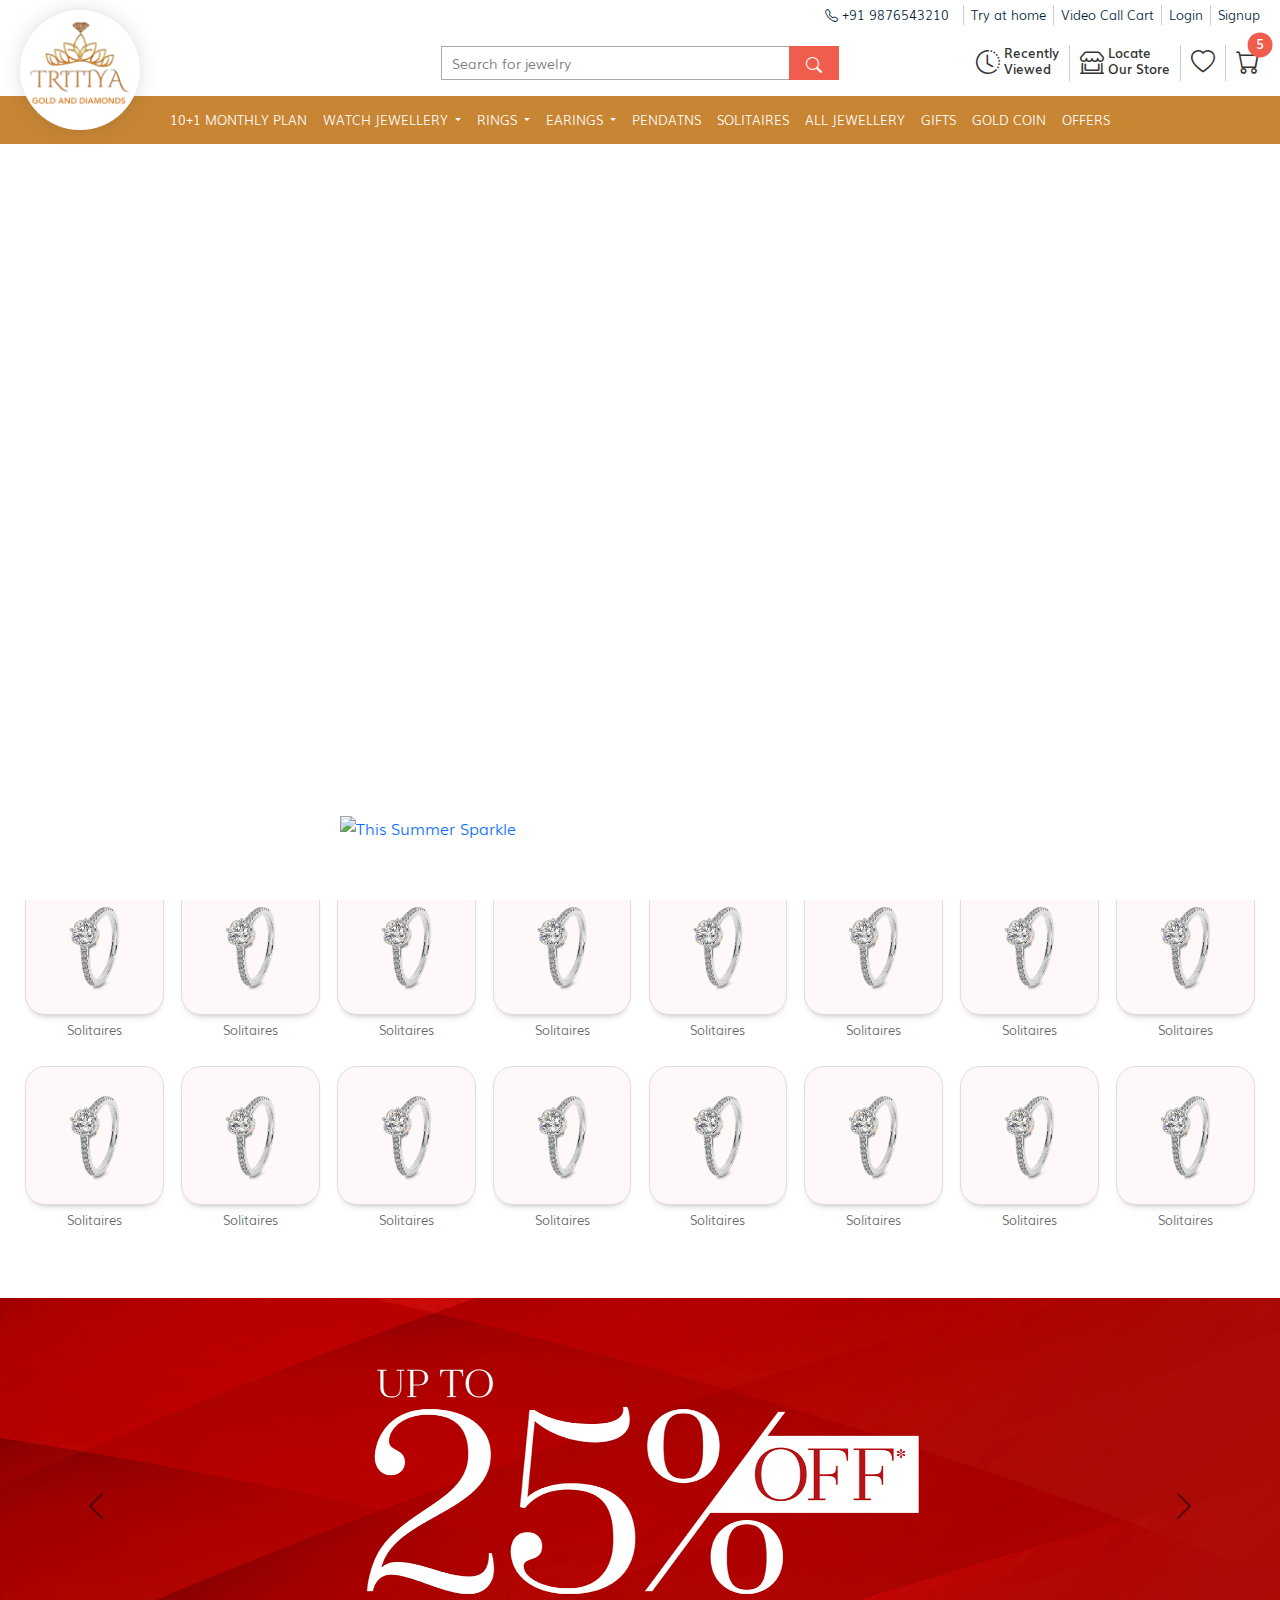
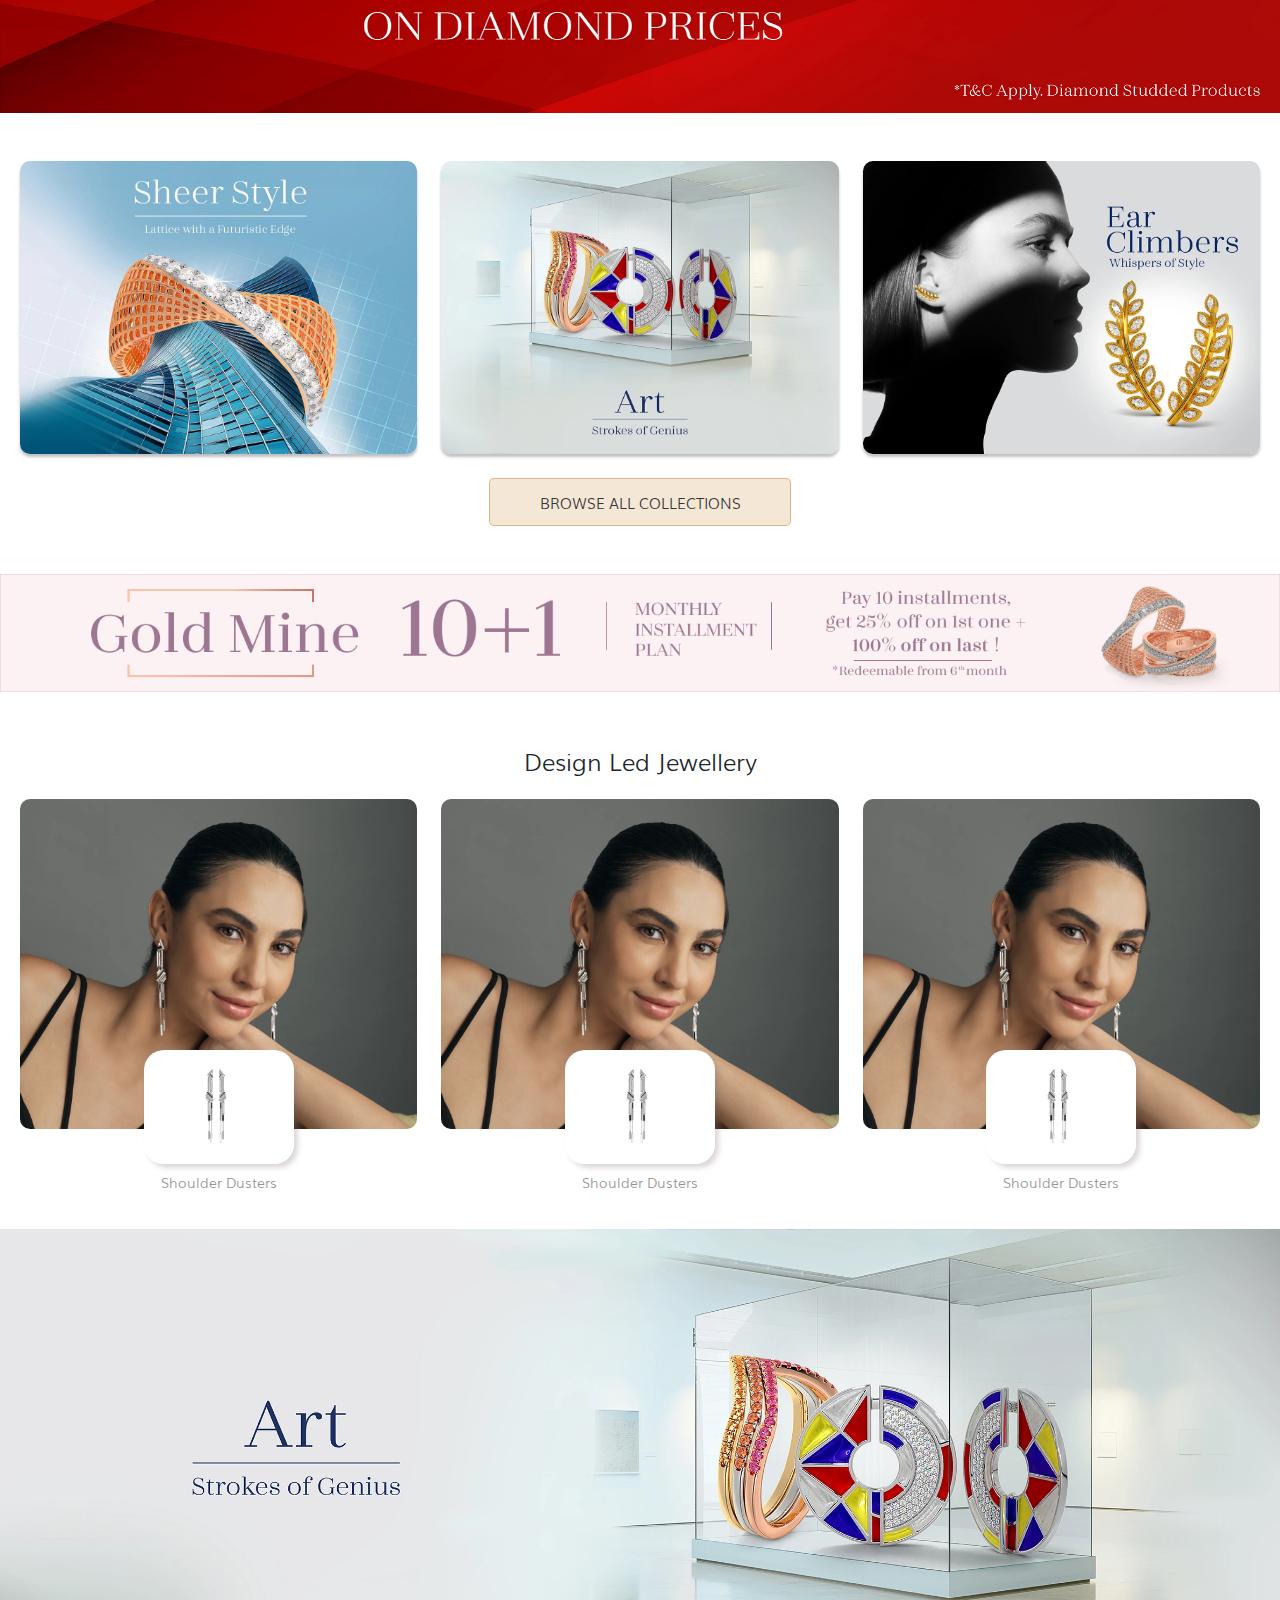
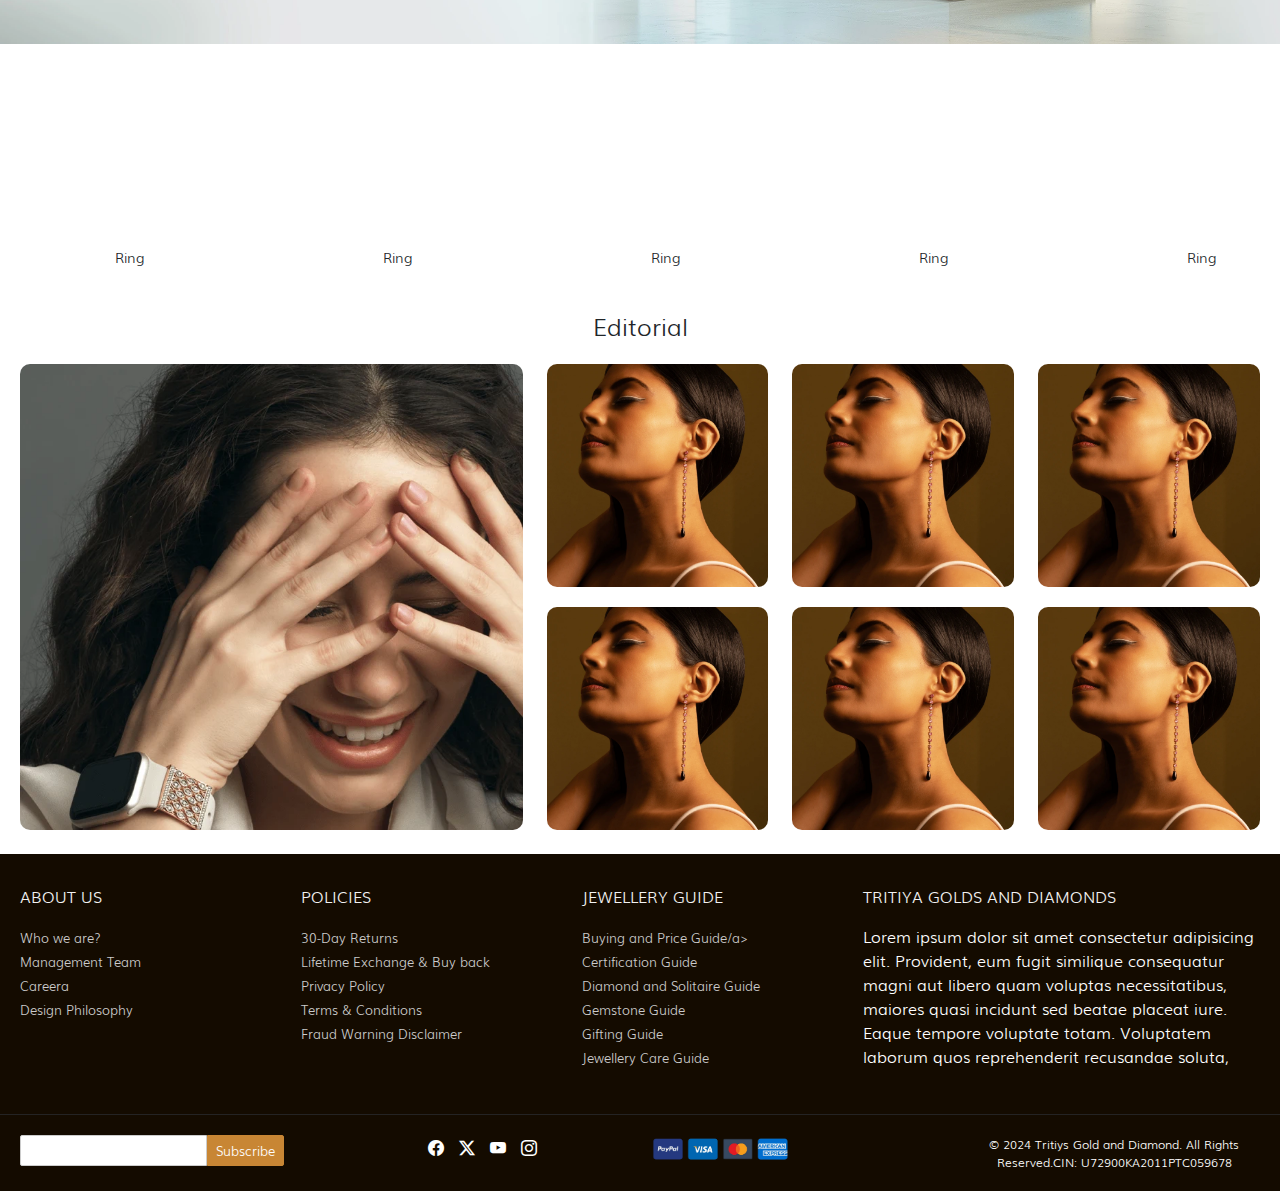
==== commit 9ac44de8: "footer added" ====
--- a/index.html
+++ b/index.html
@@ -4,8 +4,10 @@
 <head>
    <meta charset="UTF-8">
    <title>Tritiya - Gold and Diamonds</title>
-   <link rel='stylesheet' href='https://cdnjs.cloudflare.com/ajax/libs/bootstrap/5.0.2/css/bootstrap.min.css'>
+   <!-- <link rel='stylesheet' href='https://cdnjs.cloudflare.com/ajax/libs/bootstrap/5.0.2/css/bootstrap.min.css'> -->
    <link href=" https://cdn.jsdelivr.net/npm/bootstrap-icons@1.11.3/font/bootstrap-icons.min.css" rel="stylesheet">
+    <link rel="stylesheet" href="assets/css/bootstrap.min.css"/>
+    <!-- <link rel="stylesheet" href="assets/css/bootstrap-icons.min.css"/> -->
    <link rel="stylesheet" href="assets/css/style.css">
 
 </head>
@@ -471,6 +473,7 @@
 
    <section class="category-videos mt-5">
       <div class="videos-category-row">
+
          <div class="category-video-item">
             <a href="#" class="ga-event-trigger"  data-eventname="reelsSection_#OOTD">
                <video class="lazy-video" preload="none" width="100%" height="auto"
@@ -547,9 +550,165 @@
       </div>
    </section>
 
-   <section class="mt-5"></section>
-   <script src='https://cdnjs.cloudflare.com/ajax/libs/bootstrap/5.1.3/js/bootstrap.min.js'></script>
-   <!-- <script  src="./script.js"></script> -->
+   <section class="editorial mt-4">
+      <div class="custome-container">
+         <div class="section-title text-center">
+            <p>Editorial</p>
+         </div>
+         <div class="row">
+            <div class="col-md-5">
+               <a href="#" class="editorial-img-box1">
+                  <!-- <img src="assets/img/editorial-mg.webp" width="100%"> -->
+               </a>
+            </div>
+            <div class="col-md-7">
+               <div class="row row-gap-20">
+                  <div class="col-md-4">
+                     <a href="#" class="editorial-img-box">
+                        <img src="assets/img/editorial-img2.webp" width="100%">
+                     </a>
+                  </div>
+                  <div class="col-md-4">
+                     <a href="#" class="editorial-img-box">
+                        <img src="assets/img/editorial-img2.webp" width="100%">
+                     </a>
+                  </div>
+                  <div class="col-md-4">
+                     <a href="#" class="editorial-img-box">
+                        <img src="assets/img/editorial-img2.webp" width="100%">
+                     </a>
+                  </div>
+                  <div class="col-md-4">
+                     <a href="#" class="editorial-img-box">
+                        <img src="assets/img/editorial-img2.webp" width="100%">
+                     </a>
+                  </div>
+                  <div class="col-md-4">
+                     <a href="#" class="editorial-img-box">
+                        <img src="assets/img/editorial-img2.webp" width="100%">
+                     </a>
+                  </div>
+                  <div class="col-md-4">
+                     <a href="#" class="editorial-img-box">
+                        <img src="assets/img/editorial-img2.webp" width="100%">
+                     </a>
+                  </div>
+               </div>
+            </div>
+         </div>
+      </div>
+   </section>
+
+   <footer class="footer mt-4">
+      <div class="custome-container">
+         <div class="row">
+            <div class="col-md-8">
+               <div class="row">
+                  <div class="col-md-4">
+                     <p class="footer-column-header">About Us</p>
+                     <ul class="footer-menu">
+                        <li class="footer-nav">
+                           <a href="#">Who we are?</a>
+                        </li>
+                        <li class="footer-nav">
+                           <a href="#">Management Team</a>
+                        </li>
+                        <li class="footer-nav">
+                           <a href="#">Careera</a>
+                        </li>
+                        <li class="footer-nav">
+                           <a href="#">Design Philosophy</a>
+                        </li>
+                     </ul>
+                  </div>
+                  <div class="col-md-4">
+                     <p class="footer-column-header">Policies</p>
+                     <ul class="footer-menu">
+                        <li class="footer-nav">
+                           <a href="#">30-Day Returns</a>
+                        </li>
+                        <li class="footer-nav">
+                           <a href="#">Lifetime Exchange & Buy back</a>
+                        </li>
+                        <li class="footer-nav">
+                           <a href="#">Privacy Policy</a>
+                        </li>
+                        <li class="footer-nav">
+                           <a href="#">Terms & Conditions</a>
+                        </li>
+                        <li class="footer-nav">
+                           <a href="#">Fraud Warning Disclaimer</a>
+                        </li>
+
+                     </ul>
+                  </div>
+                  <div class="col-md-4">
+                     <p class="footer-column-header">Jewellery Guide</p>
+                     <ul class="footer-menu">
+                        <li class="footer-nav">
+                           <a href="#">Buying and Price Guide/a>
+                        </li>
+                        <li class="footer-nav">
+                           <a href="#">Certification Guide</a>
+                        </li>
+                        <li class="footer-nav">
+                           <a href="#">Diamond and Solitaire Guide</a>
+                        </li>
+                        <li class="footer-nav">
+                           <a href="#">Gemstone Guide</a>
+                        </li>
+                        <li class="footer-nav">
+                           <a href="#">Gifting Guide</a>
+                        </li>
+                        <li class="footer-nav">
+                           <a href="#">Jewellery Care Guide</a>
+                        </li>
+                     </ul>
+                  </div>
+               </div>
+            </div>
+            <div class="col-md-4">
+               <p class="footer-column-header">Tritiya Golds and Diamonds</p>
+               <p class="text-white">Lorem ipsum dolor sit amet consectetur adipisicing elit. Provident, eum fugit similique consequatur magni aut libero quam voluptas necessitatibus, maiores quasi incidunt sed beatae placeat iure. Eaque tempore voluptate totam.
+               Voluptatem laborum quos reprehenderit recusandae soluta, </p>
+            </div>
+         </div>
+      </div>
+   </footer>
+   <section class="footer-bottom">
+      <div class="custome-container">
+         <div class="row">
+            <div class="col-md-3">
+              <div class="subscription-box">
+               <input type="rext" class="subs-input">
+               <input type="submit" class="subs-btn" value="Subscribe">
+              </div>
+            </div>
+            <div class="col-md-3">
+               <div class="social-media-links">
+                  <a href="#"><i class="bi bi-facebook"></i></a>
+                  <a href="#"><i class="bi bi-twitter-x"></i></a>
+                  <a href="#"><i class="bi bi-youtube"></i></a>
+                  <a href="#"><i class="bi bi-instagram"></i></a>
+               </div>
+            </div>
+            <div class="col-md-3">
+               <div class="payment-icons">
+                  <img src="assets/img/payment-card-icons.png">
+               </div>
+            </div>
+            <div class="col-md-3">
+               <div class="copyrights-box">
+                  <p>© 2024 Tritiys Gold and Diamond. All Rights </p>
+                  <p>Reserved.CIN: U72900KA2011PTC059678</p>
+               </div>
+            </div>
+         </div>
+      </div>
+   </section>
+   <!-- <script src='https://cdnjs.cloudflare.com/ajax/libs/bootstrap/5.1.3/js/bootstrap.min.js'></script> -->
+   <script src="assets/js/bootstrap.min.js"></script>
+   <!-- <script  src="assets/js/script.js"></script> -->
 
 </body>
 
--- a/assets/css/style.css
+++ b/assets/css/style.css
@@ -406,3 +406,97 @@
 }
 
 /* ------------------------Home Category with videos Start------------------------------ */
+
+/* ---------------------Footer------------------------------- */
+.footer{
+	background-color:#140b00;
+	padding:30px 0px;
+}
+
+.footer-column-header{
+	color:#f2f2f2;
+	text-transform: uppercase;
+}
+
+.footer-menu{
+	list-style: none;
+	padding-left:0px;
+}
+
+.footer-menu>.footer-nav>a{
+	color:#ccc;
+	font-size:13px;
+}
+
+.footer-bottom{
+	background-color:#140b00;
+	border-top:1px solid #242323;
+	padding: 20px 0px;
+}
+
+.subscription-box{
+	display:flex;
+}
+
+.subs-btn{
+	font-size: 13px;
+    padding: 5px 8px;
+	background-color:#C88634;
+	border:1px solid #C88634;
+	color:#fff;
+	border-radius:0px 2px 2px 0px;
+}
+
+.subs-input{
+	border:1px solid #ccc;
+	border-radius: 2px 0px 0px 2px;
+}
+
+.social-media-links{
+	display: flex;
+	gap:15px;
+	justify-content: center;	
+}
+
+.social-media-links>a{
+	color:#fff;
+}
+.copyrights-box>p{
+	text-align: center;
+	margin-bottom: 0px;
+	font-size: 12px;
+	color:#fff;
+}
+
+.payment-icons>img{
+	height:25px;
+}
+
+.editorial-img-box{
+	border-radius: 10px;
+    overflow: hidden;
+	display: block;
+}
+.editorial-img-box>img{
+	transform: scale(1);
+	transition: 1s ease-out;
+}
+.editorial-img-box:hover>img{
+	transform: scale(1.08);
+}
+.editorial-img-box1{
+	display: block;
+	width:100%;
+	height:100%;
+	border-radius: 10px;
+	overflow: hidden;
+	/* background-color:#ccc; */
+	background-image:url(../img/editorial-mg.webp);
+	background-size: cover;
+	transition: 1s ease-out;
+}
+
+.row-gap-20{
+	row-gap: 20px;
+}
+
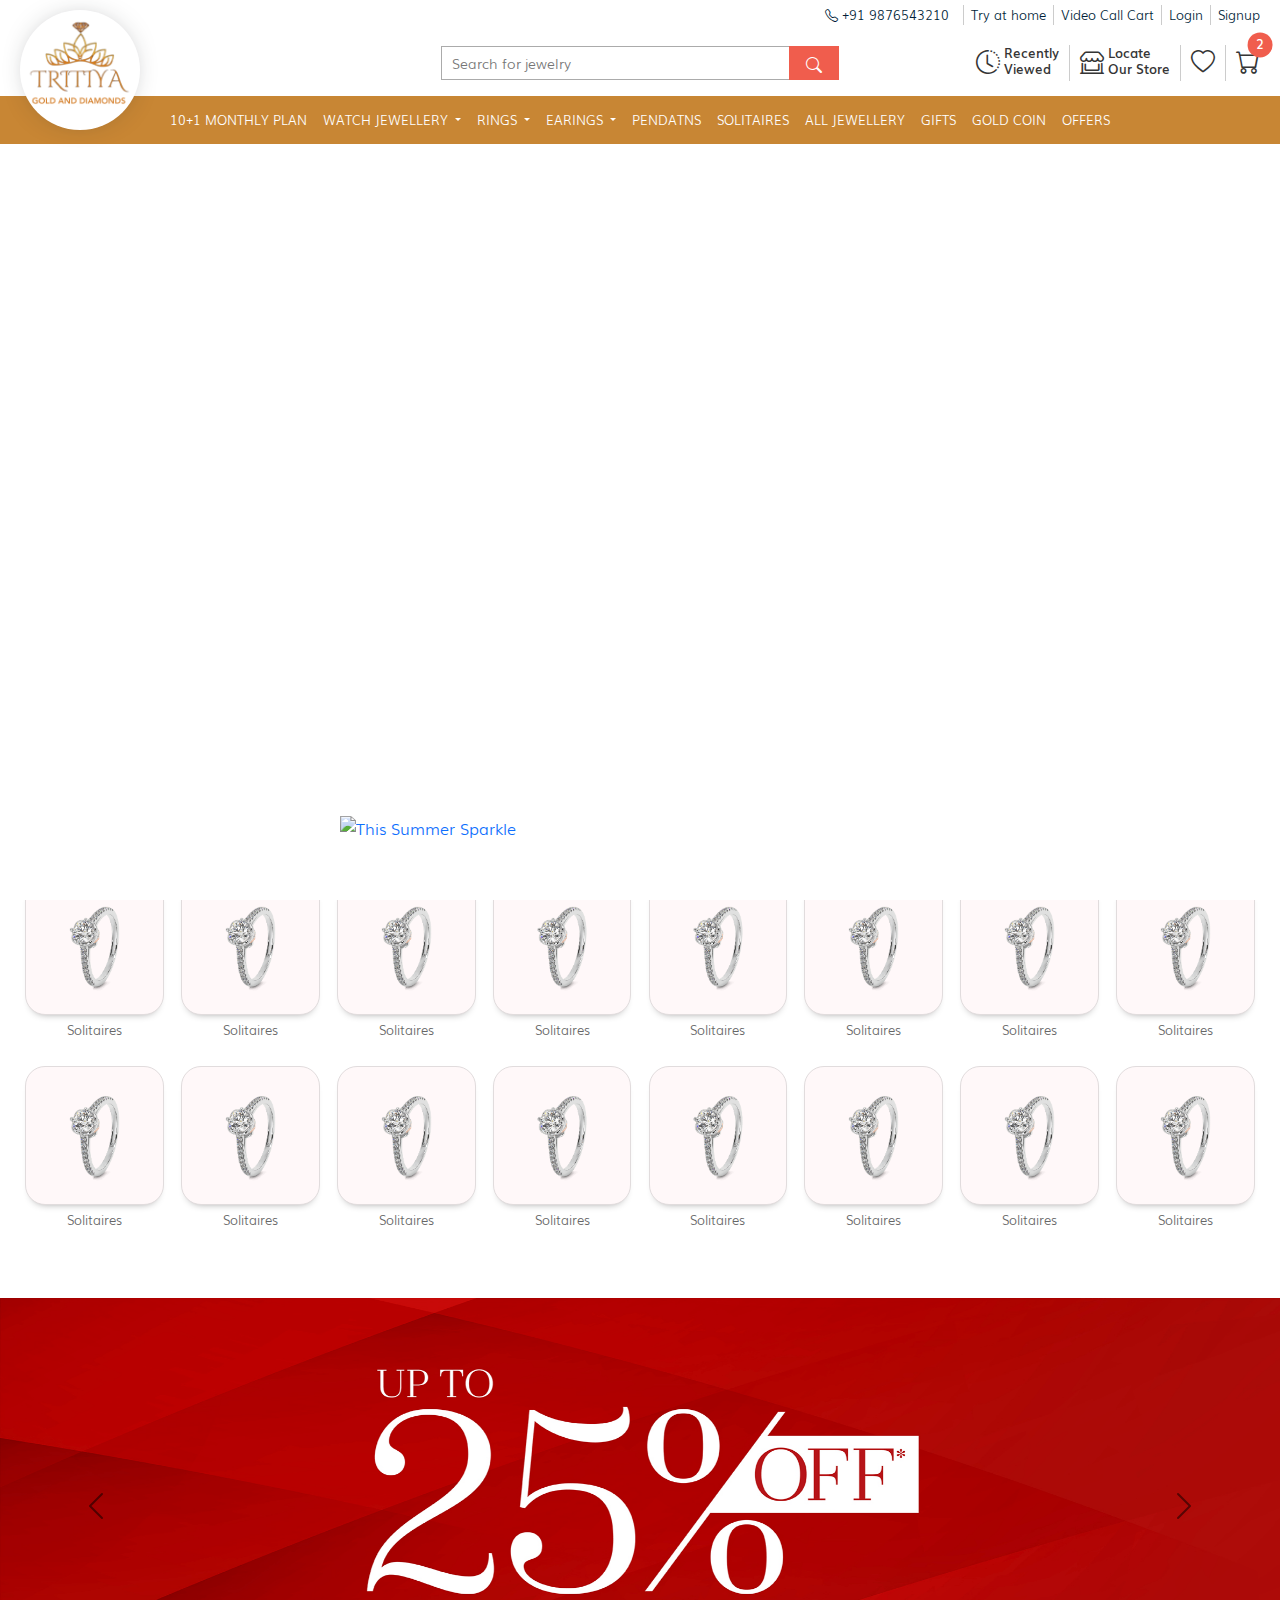
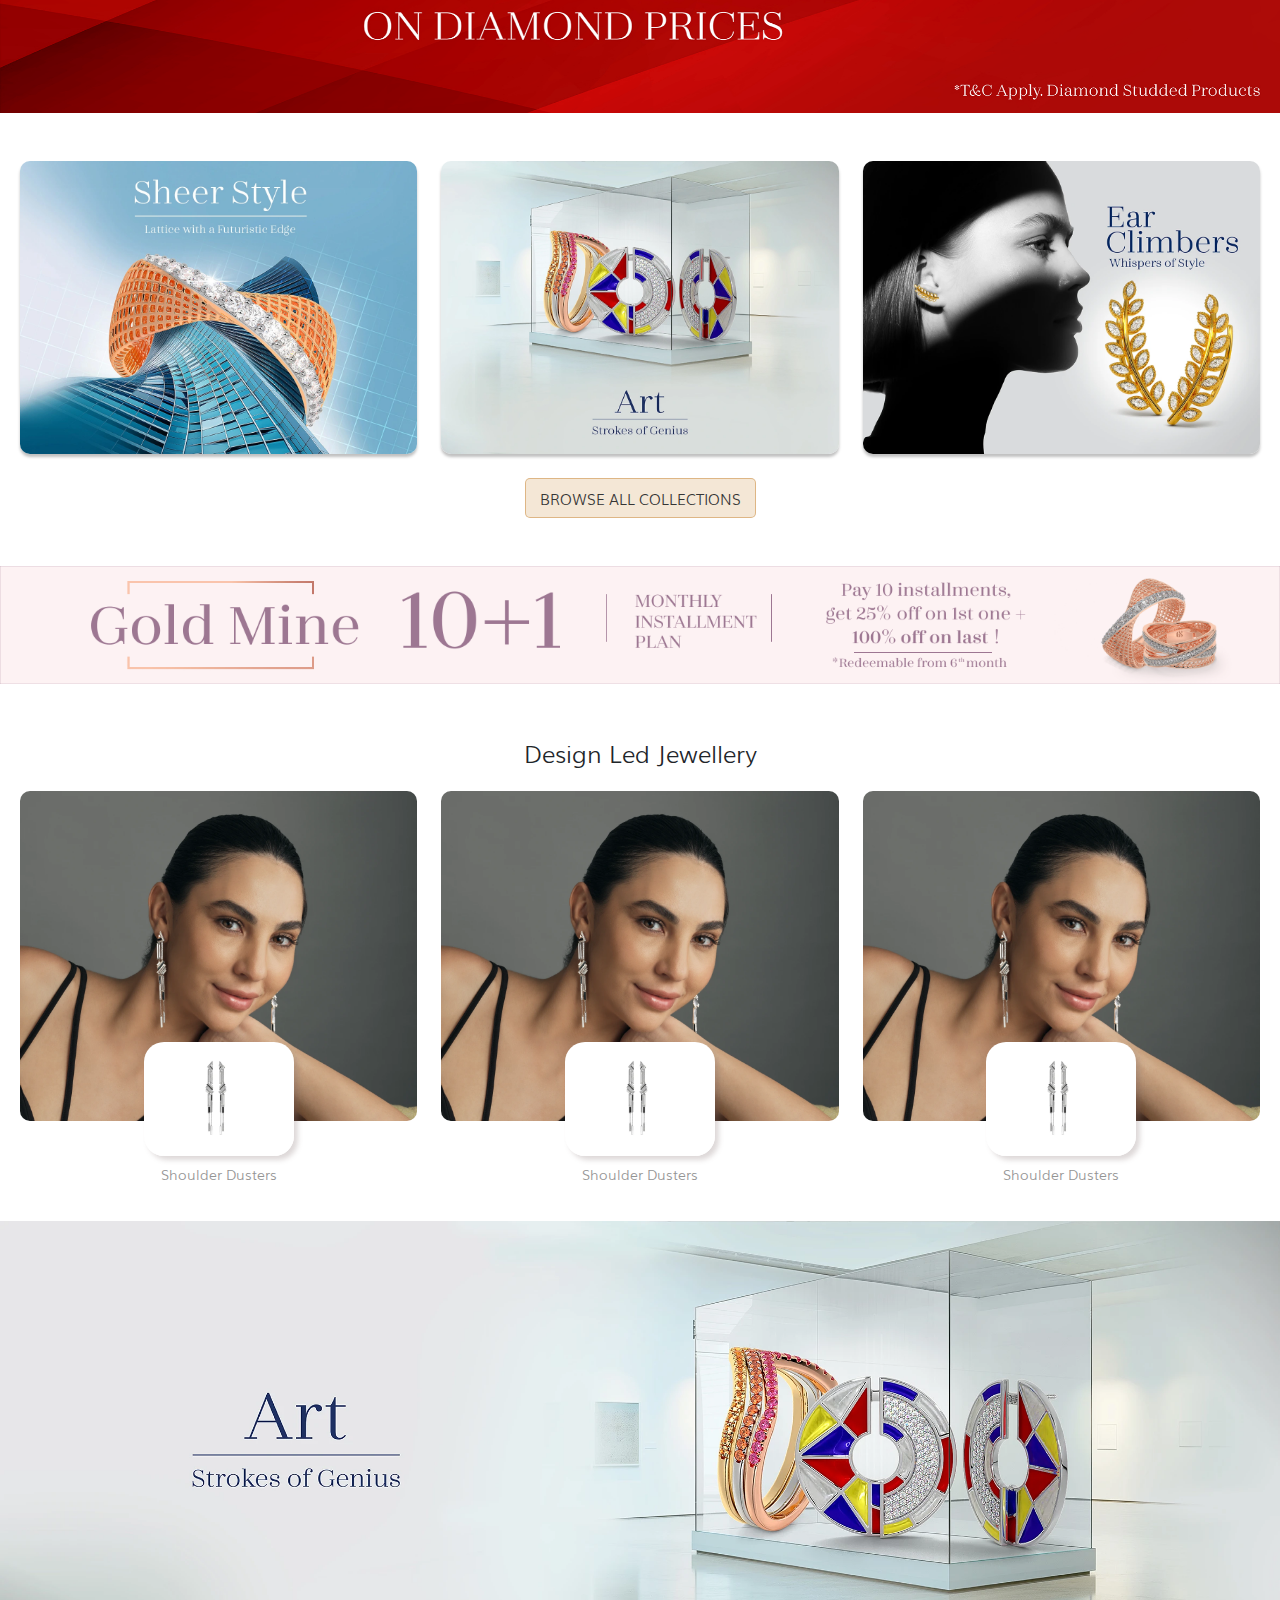
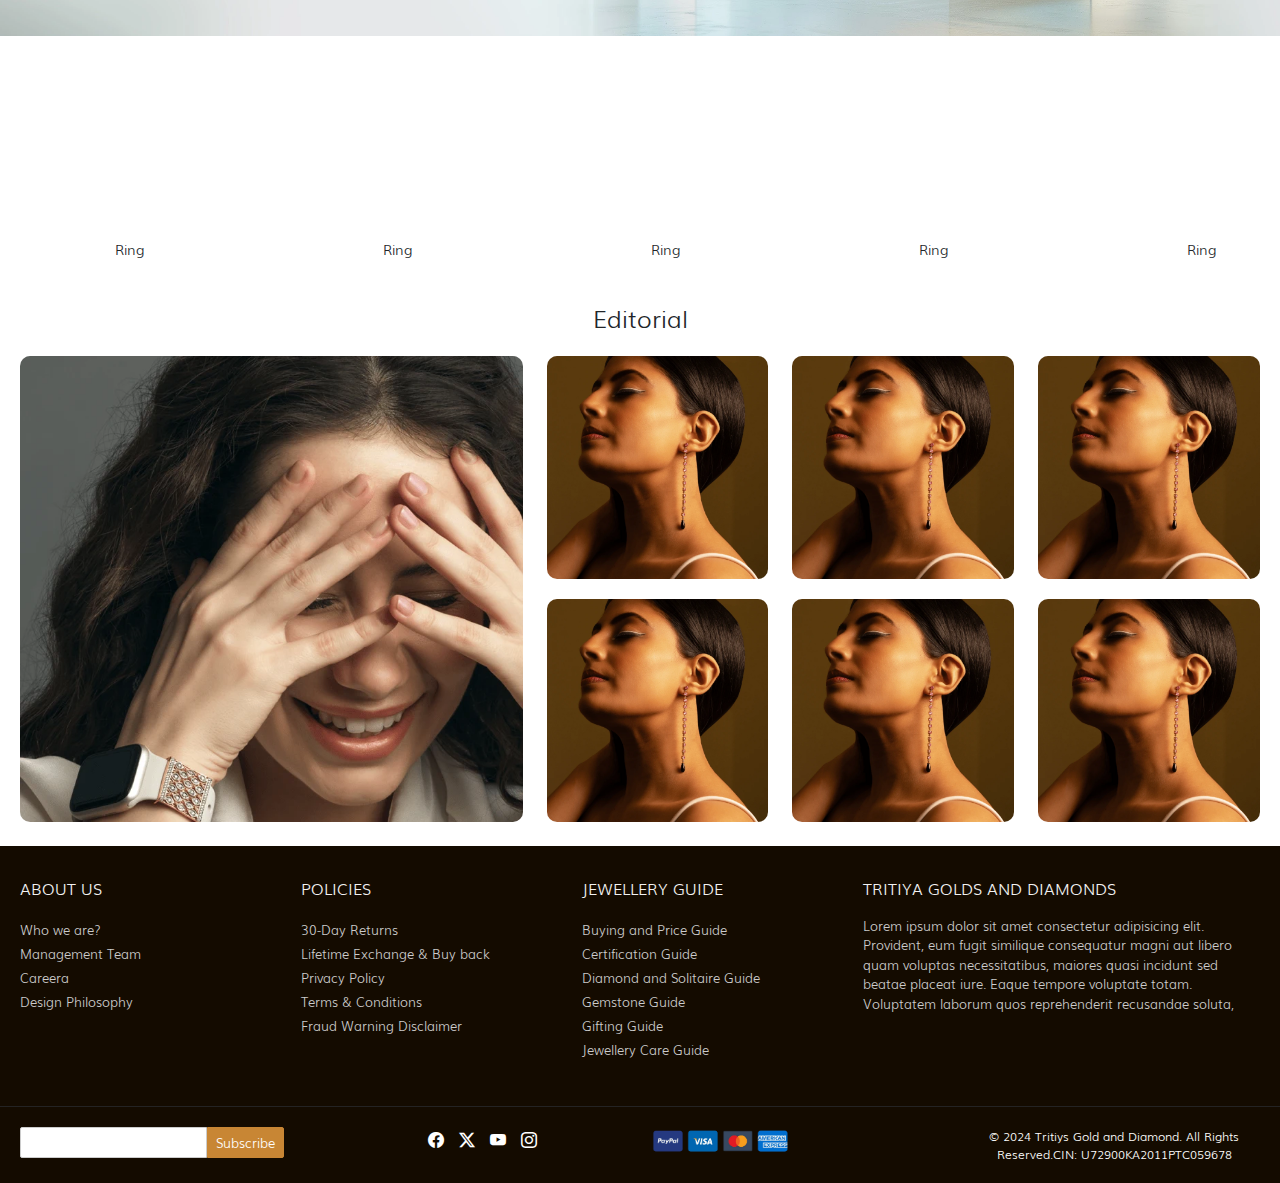
==== commit 6ef0990b: "cart page" ====
--- a/index.html
+++ b/index.html
@@ -6,8 +6,8 @@
    <title>Tritiya - Gold and Diamonds</title>
    <!-- <link rel='stylesheet' href='https://cdnjs.cloudflare.com/ajax/libs/bootstrap/5.0.2/css/bootstrap.min.css'> -->
    <link href=" https://cdn.jsdelivr.net/npm/bootstrap-icons@1.11.3/font/bootstrap-icons.min.css" rel="stylesheet">
-    <link rel="stylesheet" href="assets/css/bootstrap.min.css"/>
-    <!-- <link rel="stylesheet" href="assets/css/bootstrap-icons.min.css"/> -->
+   <link rel="stylesheet" href="assets/css/bootstrap.min.css" />
+   <!-- <link rel="stylesheet" href="assets/css/bootstrap-icons.min.css"/> -->
    <link rel="stylesheet" href="assets/css/style.css">
 
 </head>
@@ -27,7 +27,9 @@
             <div class="middle-header row align-items-center">
                <div class="col-md-4">
                   <div class="header-logo">
-                     <img src="assets/img/tritiya_logo.png" width="120">
+                     <a href="index.html">
+                        <img src="assets/img/tritiya_logo.png" width="120">
+                     </a>
                   </div>
                </div>
                <div class="col-md-4">
@@ -53,10 +55,10 @@
                         <i class="bi bi-heart"></i>
                      </a>
 
-                     <a class="middle-header-links d-flex position-relative">
+                     <a class="middle-header-links d-flex position-relative" href="cart.html">
                         <i class="bi bi-cart"></i>
                         <span class="position-absolute top-0 start-100 translate-middle badge rounded-pill">
-                           5
+                           2
                         </span>
                      </a>
                   </div>
@@ -244,43 +246,43 @@
    <section class="home-categories mt-5">
       <div class="custome-container">
          <div class="d-flex justify-content-between">
-            <a href="#" class="category-card">
-               <div class="category-image-box">
-                  <img src="assets/img/solitaires.webp" width="100%">
-               </div>
-               <p>Solitaires</p>
-            </a>
-            <a href="#" class="category-card">
-               <div class="category-image-box">
-                  <img src="assets/img/solitaires.webp" width="100%">
-               </div>
-               <p>Solitaires</p>
-            </a>
-            <a href="#" class="category-card">
-               <div class="category-image-box">
-                  <img src="assets/img/solitaires.webp" width="100%">
-               </div>
-               <p>Solitaires</p>
-            </a>
-            <a href="#" class="category-card">
-               <div class="category-image-box">
-                  <img src="assets/img/solitaires.webp" width="100%">
-               </div>
-               <p>Solitaires</p>
-            </a>
-            <a href="#" class="category-card">
-               <div class="category-image-box">
-                  <img src="assets/img/solitaires.webp" width="100%">
-               </div>
-               <p>Solitaires</p>
-            </a>
-            <a href="#" class="category-card">
-               <div class="category-image-box">
-                  <img src="assets/img/solitaires.webp" width="100%">
-               </div>
-               <p>Solitaires</p>
-            </a>
-            <a href="#" class="category-card">
+            <a href="product-list.html" class="category-card">
+               <div class="category-image-box">
+                  <img src="assets/img/solitaires.webp" width="100%">
+               </div>
+               <p>Solitaires</p>
+            </a>
+            <a href="product-list.html" class="category-card">
+               <div class="category-image-box">
+                  <img src="assets/img/solitaires.webp" width="100%">
+               </div>
+               <p>Solitaires</p>
+            </a>
+            <a href="product-list.html" class="category-card">
+               <div class="category-image-box">
+                  <img src="assets/img/solitaires.webp" width="100%">
+               </div>
+               <p>Solitaires</p>
+            </a>
+            <a href="product-list.html" class="category-card">
+               <div class="category-image-box">
+                  <img src="assets/img/solitaires.webp" width="100%">
+               </div>
+               <p>Solitaires</p>
+            </a>
+            <a href="product-list.html" class="category-card">
+               <div class="category-image-box">
+                  <img src="assets/img/solitaires.webp" width="100%">
+               </div>
+               <p>Solitaires</p>
+            </a>
+            <a href="product-list.html" class="category-card">
+               <div class="category-image-box">
+                  <img src="assets/img/solitaires.webp" width="100%">
+               </div>
+               <p>Solitaires</p>
+            </a>
+            <a href="product-list.html" class="category-card">
                <div class="category-image-box">
                   <img src="assets/img/solitaires.webp" width="100%">
                </div>
@@ -475,7 +477,7 @@
       <div class="videos-category-row">
 
          <div class="category-video-item">
-            <a href="#" class="ga-event-trigger"  data-eventname="reelsSection_#OOTD">
+            <a href="#" class="ga-event-trigger" data-eventname="reelsSection_#OOTD">
                <video class="lazy-video" preload="none" width="100%" height="auto"
                   poster="https://kinclimg5.bluestone.com/f_webp/static/hp/d/1_p.png" autoplay="" playsinline="" loop=""
                   muted="" data-gtm-vis-first-on-screen195355_246="9677" data-gtm-vis-recent-on-screen195355_246="15859"
@@ -484,10 +486,10 @@
                   browser does not support the video tag.
                </video>
             </a>
-               <p>Ring</p>
+            <p>Ring</p>
          </div>
          <div class="category-video-item">
-            <a href="#" class="ga-event-trigger"  data-eventname="reelsSection_#OOTD">
+            <a href="#" class="ga-event-trigger" data-eventname="reelsSection_#OOTD">
                <video class="lazy-video" preload="none" width="100%" height="auto"
                   poster="https://kinclimg5.bluestone.com/f_webp/static/hp/d/1_p.png" autoplay="" playsinline="" loop=""
                   muted="" data-gtm-vis-first-on-screen195355_246="9677" data-gtm-vis-recent-on-screen195355_246="15859"
@@ -496,10 +498,10 @@
                   browser does not support the video tag.
                </video>
             </a>
-               <p>Ring</p>
+            <p>Ring</p>
          </div>
          <div class="category-video-item">
-            <a href="#" class="ga-event-trigger"  data-eventname="reelsSection_#OOTD">
+            <a href="#" class="ga-event-trigger" data-eventname="reelsSection_#OOTD">
                <video class="lazy-video" preload="none" width="100%" height="auto"
                   poster="https://kinclimg5.bluestone.com/f_webp/static/hp/d/1_p.png" autoplay="" playsinline="" loop=""
                   muted="" data-gtm-vis-first-on-screen195355_246="9677" data-gtm-vis-recent-on-screen195355_246="15859"
@@ -508,10 +510,10 @@
                   browser does not support the video tag.
                </video>
             </a>
-               <p>Ring</p>
+            <p>Ring</p>
          </div>
          <div class="category-video-item">
-            <a href="#" class="ga-event-trigger"  data-eventname="reelsSection_#OOTD">
+            <a href="#" class="ga-event-trigger" data-eventname="reelsSection_#OOTD">
                <video class="lazy-video" preload="none" width="100%" height="auto"
                   poster="https://kinclimg5.bluestone.com/f_webp/static/hp/d/1_p.png" autoplay="" playsinline="" loop=""
                   muted="" data-gtm-vis-first-on-screen195355_246="9677" data-gtm-vis-recent-on-screen195355_246="15859"
@@ -520,10 +522,10 @@
                   browser does not support the video tag.
                </video>
             </a>
-               <p>Ring</p>
+            <p>Ring</p>
          </div>
          <div class="category-video-item">
-            <a href="#" class="ga-event-trigger"  data-eventname="reelsSection_#OOTD">
+            <a href="#" class="ga-event-trigger" data-eventname="reelsSection_#OOTD">
                <video class="lazy-video" preload="none" width="100%" height="auto"
                   poster="https://kinclimg5.bluestone.com/f_webp/static/hp/d/1_p.png" autoplay="" playsinline="" loop=""
                   muted="" data-gtm-vis-first-on-screen195355_246="9677" data-gtm-vis-recent-on-screen195355_246="15859"
@@ -532,10 +534,10 @@
                   browser does not support the video tag.
                </video>
             </a>
-               <p>Ring</p>
+            <p>Ring</p>
          </div>
          <div class="category-video-item">
-            <a href="#" class="ga-event-trigger"  data-eventname="reelsSection_#OOTD">
+            <a href="#" class="ga-event-trigger" data-eventname="reelsSection_#OOTD">
                <video class="lazy-video" preload="none" width="100%" height="auto"
                   poster="https://kinclimg5.bluestone.com/f_webp/static/hp/d/1_p.png" autoplay="" playsinline="" loop=""
                   muted="" data-gtm-vis-first-on-screen195355_246="9677" data-gtm-vis-recent-on-screen195355_246="15859"
@@ -544,7 +546,7 @@
                   browser does not support the video tag.
                </video>
             </a>
-               <p>Ring</p>
+            <p>Ring</p>
          </div>
 
       </div>
@@ -646,7 +648,7 @@
                      <p class="footer-column-header">Jewellery Guide</p>
                      <ul class="footer-menu">
                         <li class="footer-nav">
-                           <a href="#">Buying and Price Guide/a>
+                           <a href="#">Buying and Price Guide</a>
                         </li>
                         <li class="footer-nav">
                            <a href="#">Certification Guide</a>
@@ -669,8 +671,10 @@
             </div>
             <div class="col-md-4">
                <p class="footer-column-header">Tritiya Golds and Diamonds</p>
-               <p class="text-white">Lorem ipsum dolor sit amet consectetur adipisicing elit. Provident, eum fugit similique consequatur magni aut libero quam voluptas necessitatibus, maiores quasi incidunt sed beatae placeat iure. Eaque tempore voluptate totam.
-               Voluptatem laborum quos reprehenderit recusandae soluta, </p>
+               <p class="footer-para">Lorem ipsum dolor sit amet consectetur adipisicing elit. Provident, eum fugit
+                  similique consequatur magni aut libero quam voluptas necessitatibus, maiores quasi incidunt sed beatae
+                  placeat iure. Eaque tempore voluptate totam.
+                  Voluptatem laborum quos reprehenderit recusandae soluta, </p>
             </div>
          </div>
       </div>
@@ -679,10 +683,10 @@
       <div class="custome-container">
          <div class="row">
             <div class="col-md-3">
-              <div class="subscription-box">
-               <input type="rext" class="subs-input">
-               <input type="submit" class="subs-btn" value="Subscribe">
-              </div>
+               <div class="subscription-box">
+                  <input type="rext" class="subs-input">
+                  <input type="submit" class="subs-btn" value="Subscribe">
+               </div>
             </div>
             <div class="col-md-3">
                <div class="social-media-links">
--- a/assets/css/style.css
+++ b/assets/css/style.css
@@ -27,12 +27,42 @@
 	font-weight: 600;
 }
 
+@font-face {
+	font-family: "Domine";
+	src: url('../fonts/Domine-Regular.ttf') format('truetype');
+	font-weight: 400;
+}
+
+@font-face {
+	font-family: "Domine";
+	src: url('../fonts/Domine-Medium.ttf') format('truetype');
+	font-weight: 500;
+}
+
+@font-face {
+	font-family: "Domine";
+	src: url('../fonts/Domine-SemiBold.ttf') format('truetype');
+	font-weight: 600;
+}
+
+@font-face {
+	font-family: "Domine";
+	src: url('../fonts/Domine-Bold.ttf') format('truetype');
+	font-weight: 700;
+}
+
 * {
 	padding: 0;
 	margin: 0;
 	box-sizing: border-box;
 }
 
+:after, :before {
+    -webkit-box-sizing: border-box;
+    -moz-box-sizing: border-box;
+    box-sizing: border-box;
+}
+
 body {
 	font-family: "Muli Sans";
 	font-size: 100%;
@@ -52,7 +82,7 @@
 }
 
 .btn {
-	padding: 12px 4%;
+	padding: 8px 14px;
 	border-radius: 5px;
 	font-size: 15px;
 	transition: 0, 1s;
@@ -64,12 +94,59 @@
 	color: #353535;
 }
 
+.btn-white{
+	background-color:#ffffff;
+}
+
+.btn.outline{
+	border:1px solid rgb(200, 134, 52, 0.5);
+}
+
+.btn-white:hover{
+	background-color:#c88634;
+	color:#ffffff;
+}
 .btn-tritiya:hover {
 	background-color: rgb(200, 134, 52);
 	border: 1px solid rgb(200, 134, 52);
 	color: rgb(255, 255, 255);
 }
 
+.btn-tritiya-active{
+	background-color:#c88634;
+	color:#fff;
+}
+
+.btn-orange{
+	background-color:#f15d47;
+	color:#fff;
+	border:1px solid#f15d47;
+}
+
+.btn-orange:hover{
+	background-color:#ce3b25;
+	border:1px solid #ce3b25;
+}
+
+.btn-orange-outline{
+	background-color:transparent;
+	color:#f15d47;
+	border:1px solid#f15d47;
+}
+
+.btn-orange-outline:hover{
+	background-color:#f15d47;
+	color:#fff;
+	border:1px solid#f15d47;	
+}
+
+.btn-buy-now{
+	flex:50%;
+	padding: 5px;
+	text-transform: uppercase;
+	line-height: 28px;
+}
+
 .section-title {
 	margin-bottom: 20px;
 }
@@ -77,6 +154,10 @@
 .section-title>p {
 	font-size: 24px;
 	font-weight: 400;
+}
+
+.bg-gray{
+	background-color:#f0f0f0;
 }
 
 
@@ -434,6 +515,11 @@
 	padding: 20px 0px;
 }
 
+.footer-para{
+	font-size: 13px;
+	color: #ccc;
+}
+
 .subscription-box{
 	display:flex;
 }
@@ -500,3 +586,852 @@
 	row-gap: 20px;
 }
 
+
+/* ----------------------Product List------------------ */
+.breadcrumb{
+	font-size:14px;
+}
+.breadcrumb>a{
+	color:#140b00;	
+}
+
+.filters-btn-row>.btn{
+	font-size: 13px;
+}
+
+.filters-actions{
+	background-color: #ffeed9;
+    padding: 12px;
+}
+
+.filter-sidebar{
+	width:280px;
+}
+
+.fitersidebar-heading{    
+	background-color: #c88634;
+    padding: 8px 12px;
+    border-radius: 10px 10px 0px 0px;
+    color: #fff;
+	margin-bottom: 0px;
+}
+
+.filter-sidebar-wraper{
+    background-color: #f2f2f2;
+    padding: 8px 12px;
+	max-height: 92vh;
+	overflow-y: auto;
+}
+
+.shorting-option{
+	border:1px solid rgb(200, 134, 52, 0.5);
+	padding:8px 14px;
+	font-size:13px;
+	cursor: pointer;
+	-webkit-appearance:none;
+	width:160px;
+}
+
+.product-list-col{
+	padding-left:15px;
+	flex: 1;
+}
+
+.product-name{
+	font-size: 14px;
+	padding: 10px 10px 0px 10px;
+	color: #6c6c6c;
+}
+
+.selling-price{
+	font-size: 18px;
+    font-weight: 500;
+	color:#333333;
+}
+
+.mrp-price{
+	font-size: 14px;
+    opacity: 0.7;
+	color: #7a7a7a;
+}
+
+.save-value{
+	font-size: 13px;
+    color: #ff0000;
+}
+
+.product-list-thumb{
+	margin-bottom: 15px;
+}
+
+.product-list-thumb:hover{
+	box-shadow: 0px 0px 8px 1px rgb(193 193 193 / 70%);
+}
+
+.product-values{
+	padding: 0px 10px 10px 10px;
+}
+
+.unhoverd{
+	display:block;
+}
+
+.hoverd{
+	display:none;
+}
+
+.product-list-thumb:hover .unhoverd{
+	display:none;
+}
+
+.product-list-thumb:hover .hoverd{
+	display:block;
+}
+
+.wishlist-wraper{
+	position:absolute;
+	top:45px;
+	left:15px;
+}
+
+.wishlist-wraper>a>i{
+font-size: 24px;
+color:#999999;
+}
+
+.ribbon-pop {
+	background: linear-gradient(270deg, #dbad75 5.25%, #c88634 96.68%);
+	display: inline-block;
+	padding: 4px 40px 5px 20px;
+	color: white;
+	position: absolute;
+	left:-9.5px;
+	width: 103%;
+	font-size: 14px;
+  }	
+  .ribbon-pop:before {
+	height: 0;
+	width: 0;
+	border-top: 10px solid #623d0e;
+	border-left: 10px solid transparent;
+	bottom: -10px;
+	position: absolute;
+	content: "";
+	left: 0;
+  }
+
+  .divider{
+	width:100%;
+	border-bottom:1px solid #cccccc;
+	margin:10px 0px;		
+  }
+
+  .dropdown-angle{
+	position: absolute;
+    right: 10px;
+    top: 10px;
+    font-size: 14px;
+  }
+
+  /* ------------------------------Product Setails Page Start------------------------------ */
+  .product-details-productName{
+	font-family: "domine";
+	font-size: 24px;
+	font-weight: 400;
+  }
+
+  .product-old-price{
+	color: #666;
+    font-size: 18px;
+    line-height: 24px;
+    font-family: "Domine";
+    letter-spacing: 1px;
+	margin-bottom: 0px;
+  }
+
+  .produc-new-price{
+	color: #000;
+    font-family: Domine, serif;
+    font-size: 28px;
+    letter-spacing: 0;
+	margin-bottom: 0px;
+  }
+
+  .produc-new-price>span{
+	padding: 2px 10px 2px 10px;
+    margin-left: 28px;
+    text-align: center;
+    color: #666;
+    border-color: #d3d3d3;
+    border-top-width: 1px;
+    border-top-style: solid;
+    border-bottom-width: 1px;
+    border-bottom-style: solid;
+    background-color: #f9f9f9;
+    max-width: 100%;
+    display: inline-flex;
+	font-size: 14px;
+	font-family: "Muli Sans";
+	position: relative;
+  }
+
+  .produc-new-price>span:before{
+    content: " ";
+    min-width: 35px;
+    height: 100%;
+    display: inline-flex;
+    position: absolute;
+	left: -21px;
+    top: -1px;
+    background: url(../img/arrow-before.v1.png) no-repeat center;
+    background-size: contain;
+  }
+
+.produc-new-price>span:after{
+	content: " ";
+	min-width: 35px;
+	height: 27px;
+	display: inline-flex;
+	position: absolute;
+	right: -22px;
+	top: -1px;
+	background: url(../img/arrow-after.v1.png) no-repeat center;
+	background-size: contain;
+}
+
+.product-price-incl{
+	font-size:13px;
+	color:#4d4d4d;
+}
+
+.product-available{
+	background: #f9f9f9;
+    display: block;
+    padding: 8px 15px 8px 15px;
+    margin: 0;
+    position: relative;
+}
+
+.pincode-input-box{
+	padding: 0px 60px 2px 5px;
+    position: relative;
+	border: 1px solid #cacaca;
+	display: flex;
+    align-items: center;
+}
+
+.pincode-input{
+	width: 70px;
+	outline: 0;
+    border: none;
+    background: 0 0;
+    float: left;
+    margin-right: 10px;
+    height: 18px;
+    line-height: normal;
+	margin-top: .25rem;
+    font-size: .875em;
+    color: #6c757d;
+}
+
+.pin-btn{
+	position: absolute;
+    right: 0;
+    top: 0;
+    height: 24px;
+    padding: 0 6px;
+    line-height: 24px;
+    color: #4d4d4d;
+	border:1px solid #cacaca;
+    background: #cacaca;
+	cursor: pointer;
+    font-size: 13px;
+}
+
+.pincode-details-wrap{
+	display: flex;
+}
+
+.pincode-details-wrap label{
+	font-size:14px;
+	margin-right:10px;
+	color:#212529;
+}
+
+.store-availability{
+	border: 1px dashed #e0e0e0;
+    padding: 5px 10px;
+    margin-bottom: 8px;
+    display: inline-block;
+	font-size: 13px;
+	margin-top:8px;
+}
+
+.delivery-probebilty{
+	font-size: 13px;
+}
+
+.short-description{
+	color: #666;
+    font-family: Muli, Arial, sans-serif;
+    font-size: 14px;
+    line-height: 20px;
+    font-weight: 700;
+	margin-top:15px;
+}
+
+.customize-product-title{
+	font-size: 15px;
+	cursor: pointer;
+}
+
+.customize-product-title>.closed-collapse{
+	display:none;
+}
+
+.collapsed>.customize-product-title>.closed-collapse{
+	display:block;
+}
+
+.customize-product-title>.opened-collapse{
+	display:block;
+}
+
+.collapsed>.customize-product-title>.opened-collapse{
+	display:none;
+}
+
+.collapse-indicator{
+	font-size: 20px;
+}
+
+.collapse-indicator>.pluse{
+	display:none;
+}
+
+.collapsed>.collapse-indicator>.pluse{
+	display:block;
+}
+
+.collapse-indicator>.minuse{
+	display:block;
+}
+
+.collapsed>.collapse-indicator>.minuse{
+	display:none;
+}
+
+.customization-options{
+	padding: 10px 10px;
+	border-top:1px solid #b6b6b6;
+	border-bottom: 1px solid #b6b6b6;
+}
+
+.optons-wraper{
+	gap: 15px;
+	margin-top:10px;
+}
+
+.customize-options{
+	padding:3px 8px;
+	font-size: 14px;
+	width: max-content;
+}
+
+/* .customize-options2{
+	padding:3px 8px;
+	font-size: 14px;
+	
+} */
+
+.customize-options>select{
+	border:none;
+}
+
+.solitaire-options{
+	margin-left:15px;
+	font-size: 13px;
+}
+
+.solitaire-options>select{
+	border:none;
+	background-color:#f0f0f0;
+	color:#272b65;
+	padding: 2px;
+}
+
+.more-options{
+	display: flex;
+	gap:5px;
+	font-size: 14px;
+}
+
+.more-options>.size-options>select{
+	font-size: 13px;
+	margin-left: 8px;
+	margin-right: 8px;
+	border: 1px solid #cacaca;
+	padding: 0px 60px 2px 5px;
+}
+
+.product-details-action-butons{
+	display: flex;
+	gap: 15px;
+	margin-top:15px;
+}
+
+.promise-box{
+	display:flex;
+	flex-direction: column;
+	align-items: center;
+	justify-content: center;
+}
+
+.promise-box:nth-child(2){
+	border-left:1px solid #e1e1e1;
+	border-right:1px solid #e1e1e1;
+	padding: 0px 15px;
+}
+
+.promise-box>img{
+	width:20px;
+}
+
+.promise-box>a{
+	color:#337ab7;
+	font-size: 13px;
+}
+
+.promise-wraper{
+	border-top: 1px solid #e1e1e1;
+    border-bottom: 1px solid #e1e1e1;
+	margin-top:15px;
+	padding: 2% 0;
+	display:flex;
+	justify-content: space-around;
+}
+
+.any-question{
+	font-size: 14px;
+	color:#333333;
+	text-align: center;
+	padding: 10px 0px;
+}
+
+.similar-designs-card-wrap{
+	display:flex;
+	/* gap:15px; */
+	flex-wrap:nowrap;
+	overflow: auto;
+	padding: 5px 5px 15px 5px;
+}
+
+.similar-designs-card{
+	flex:0 0 219px;
+	margin-right: 15px;
+	width:100%;
+	-webkit-box-shadow: 0 1px 2px 0 rgba(0, 0, 0, .2);
+    box-shadow: 0 1px 2px 0 rgba(0, 0, 0, .2);
+
+}
+.similar-product-seling-price{
+	color: #000;
+    font-size: 14px;
+	text-align: center;
+	padding: 5px 0px;
+	margin-bottom: 0;
+}
+
+.similar-product-seling-price>strike{
+	font-size: 13px;
+    line-height: 19px;
+    padding-left: 5px;
+    color: #9b9b9b;
+}
+
+.similar-product-saving{
+	text-align: center;
+    font-size: 13px;
+    line-height: 18px;
+    color: #007236;
+}
+
+.similar-product-pricebox{
+	padding: 6px 10px;
+}
+
+.similar-design{
+	font-size: 15px;
+    line-height: 20px;
+    font-weight: 700;
+    margin: 0;
+}
+
+.product-image-thumbnail-slider .slick-slide{
+	padding:7px;
+}
+
+/* -----------------Product image zoom------------------------------*/
+#lens { background-color: rgba( 233, 233, 233, 0.4 ) }
+#lens, #result { position: absolute; display: none; z-index: 1;}
+/* ----------------Product image zoom end--------------------------*/
+
+.product-details{
+    border: 1px solid #f0f0f0;
+    padding: 8px 16px 16px 16px;
+}
+
+.product-details-title{
+    background: 0 0;
+    color: #000;
+    font-weight: 500;
+    border: none;
+	font-size: 15px;
+    text-transform: uppercase;
+	margin-bottom: 15px;
+}
+
+.product-label, .product-detail-value{
+	color:#4476b2;
+	font-size: 13px;
+}
+
+.product-detail-row{
+	border-bottom: 1px solid #f0f0f0;
+	padding-bottom: 8px;
+	margin-bottom: 5px;
+}
+
+.product-details-main>.product-detail-row:last-child{
+	border-bottom: none;
+}
+.product-details-more>.product-detail-row:last-child{
+border-bottom: none;
+}
+
+.product-details-accordion-title{
+	background: #f9f9f9;
+    border-top: 1px solid #d1d1d1;
+    color: #000;
+    font-size: 15px;
+    line-height: 21px;
+    font-weight: 600;
+    line-height: 20px;
+    letter-spacing: .1em;
+    margin: 0;
+    padding: 8px 8px 5px 8px;
+    text-transform: uppercase;
+	margin-bottom: 10px;
+}
+
+.tritiya-promise-item>img{
+	width:16px;
+	margin-right: 5px;
+}
+
+.tritiya-promise-item{
+	font-size: 14px;
+	flex:0 0 32.5%;
+	padding:4px 3px;
+}
+
+.tritiya-promises-bulets{
+	padding: 8px 16px 16px 16px;
+	background-color:#f9f9f9;
+	border: 1px solid #f0f0f0;
+}
+
+.tritiya-promise-item>a{
+	color:#f15d47;
+	font-size: 10px;
+	text-transform: uppercase;
+}
+
+.tritiya-promise-wraper{
+	display:flex;
+	gap:5px;
+	flex-wrap: wrap;
+}
+
+.authenticity-title{
+	text-align: center;
+    text-transform: uppercase;
+    color: #272b65;
+    font-weight: 700;
+    padding: 16px 0 10px 0;
+    font-size: 15px;
+	font-family: "domine";
+	margin-bottom: 10px;
+}
+
+.authenticity-text{
+	text-align: center;
+    padding-bottom: 12px;
+	font-size: 14px;
+	font-family: "domine";
+}
+
+.authenticity{
+	background-color: #9babc4;
+    border: 1px solid #f0f0f0;
+
+}
+
+.customer-speak-text{
+	width: 380px;
+    margin: auto;
+    font-size: 14px;
+    line-height: 20px;
+    padding-bottom: 25px;
+}
+
+.customer-name{
+	padding-top: 20px;
+    display: block;
+}
+
+.customer-name:before{
+	display: block;
+    content: "";
+    margin: auto;
+    height: 1px;
+    background: #4476b2;
+    width: 60px;
+    position: relative;
+    top: -20px;
+}
+
+.customer-speak img{
+	width: auto;
+    margin: 10px auto;
+}
+
+.testimonials-wrap>.title-2{
+    color: #000;
+    font-weight: 600;
+    padding: 18px 0 14px 0;
+    margin: 0 25px;
+    letter-spacing: .15em;
+	font-size: 14px;
+    border-bottom: 1px solid #4476b2;
+    text-align: left;
+    font-family: Muli, Arial, sans-serif;
+    text-transform: uppercase;
+}
+
+.testimonials-wrap{
+	background-color: #fff;
+    border: 1px solid #f0f0f0;
+    margin-top: 12px;
+    text-align: center;
+	width: 100%;
+}
+
+/* ----------------------------Cart Product Page------------------------------------- */
+
+.cart-product-details-wrap{
+	width: 100%;
+    gap: 10px;
+}
+.cart-product-image{
+	width:30%;
+}
+.cart-product-details{
+	width: 70%;
+}
+.cart-product-name>a{
+	color: #252525;
+	font-size: 18px;
+    line-height: 24px;
+    font-weight: 600;
+}
+.cart-product-code{
+	font-size: 12px;
+    line-height: 18px;
+    color: #707070;
+    display: block;
+    letter-spacing: .04em;
+}
+.cart-product-price{
+	color: #252525;
+    font-size: 18px;
+    line-height: 24px;
+    font-weight: 600;
+}
+.cart-product-price>strike, .cart-product-price>p{
+	font-size: 14px;
+	line-height: 20px;
+    color: #707070;
+	font-weight: 400;
+}
+
+.cart-product-price>strike{
+	margin-right: 10px;
+
+}
+
+.cart-selected-product-details>.cart-product-label{
+	flex:0 0 123px;
+}
+.cart-product-options{
+	flex:1;
+	display: flex;
+	gap:15px;
+}
+.cart-product-options>.cart-product-select{
+	flex:50%;
+	border:none;
+	text-align: center;
+	border-left:1px solid #ebebeb;
+}
+.cart-product-label{
+	background: #f7f7f7;
+	padding: 5px 20px;
+	font-size: 14px;
+}
+.border-top{
+	border-top:1px solid #f5f5f5;
+}
+.cart-product-buttons-row{
+	border-top: 1px solid #ebebeb;
+    border-bottom: 1px solid #ebebeb;
+    clear: right;
+    float: left;
+    width: 100%;
+    padding: 7px 0;
+	margin-top:15px;
+}
+.cart-product-buttons-row>a{
+	color: #252525;
+    font-size: 13px;
+    line-height: 19px;
+    font-weight: 600;
+    text-transform: uppercase;
+	padding: 10px;
+    margin: auto;
+	font-weight: 500;
+}
+.cart-product-select, .cart-product-text{
+	padding: 5px 20px;
+	font-size: 14px;
+}
+.cart-product-buttons-row>a:last-child{
+	border-left:1px solid #ebebeb;
+}
+.cart-product-promise-wrap{
+	gap:15px;
+	background: #f7f7f7;
+    border: 1px solid #d5d5d5;
+    padding: 7px 10px;
+    position: relative;
+}
+.cart-promise-box:nth-child(2){
+	width:50%;
+}
+.cart-promise-box{
+	font-size: 14px;
+	color:#4d4d4d;
+}
+.cart-product-promise-wrap:before{
+    bottom: 100%;
+    left: 114px;
+    border: solid transparent;
+    content: " ";
+    height: 0;
+    width: 0;
+    position: absolute;
+    pointer-events: none;
+	border-bottom-color: #d5d5d5;
+    border-width: 9px;
+    margin-left: -9px;
+}
+.shopping-cart-title{
+	color: #252525;
+    font-size: 18px;
+    font-weight: 600;
+    letter-spacing: .04em;
+    padding: 0 0 5px;
+}
+.shopping-cart-title>span{
+	color: #707070;
+    position: static;
+    margin: 0 0 0 5px;
+    font-size: inherit;
+}
+
+.cart-order-summery{
+	padding-left: 45px;
+	border-left:1px solid #e4e4e4;
+	height:100%;
+	position: sticky;
+	top:10px;
+}
+
+.cart-order-summery-title{
+	color: #707070;
+    font-size: 16px;
+    line-height: 22px;
+    font-weight: 600;
+    letter-spacing: .06em;
+    margin-bottom: 10px;
+    position: relative;
+    text-transform: uppercase;
+}
+.cart-total-items, .cart-payable, .cart-save-text{
+	border-bottom: 1px dotted #ccc;
+	margin-bottom: 10px;
+	padding-bottom: 10px;
+}
+.cart-total-items>p, .cart-payable>p{
+ 	margin-bottom: 0px;
+}
+.cart-payable{
+	color: #252525;
+    font-size: 18px;
+    font-weight: 500;
+}
+.cart-total-items{
+	font-size: 15px;
+}
+.cart-value{
+	font-weight: 500;
+}
+
+.cart-save-text{
+	color: #007236;
+    font-size: 15px;
+    font-weight: 500;
+}
+
+.cart-gift-msg{
+	background: #f7f7f7;
+    padding: 10px 13px;
+    font-weight: 500;
+    font-size: 15px;
+    line-height: 21px;
+	margin-top:20px;
+}
+.cart-gift-msg-lable{
+	color:#4d4d4d;
+	margin-bottom: 0px;
+}
+
+.place-order-wrap{
+	font-size: 18px;
+    line-height: 24px;
+    font-weight: 600;
+    letter-spacing: .04em;
+    border: 4px solid #fff;
+    box-shadow: 0 0 6px rgba(0, 0, 0, .2);
+    border-radius: 5px;
+    padding: 12px 14px;
+	width:100%;
+    text-transform: uppercase;
+    color: #fff;
+    background-color: #f15d47;
+	margin-top:30px;
+}
+
+.place-order-wrap:hover{
+	background-color: #ed3318;
+}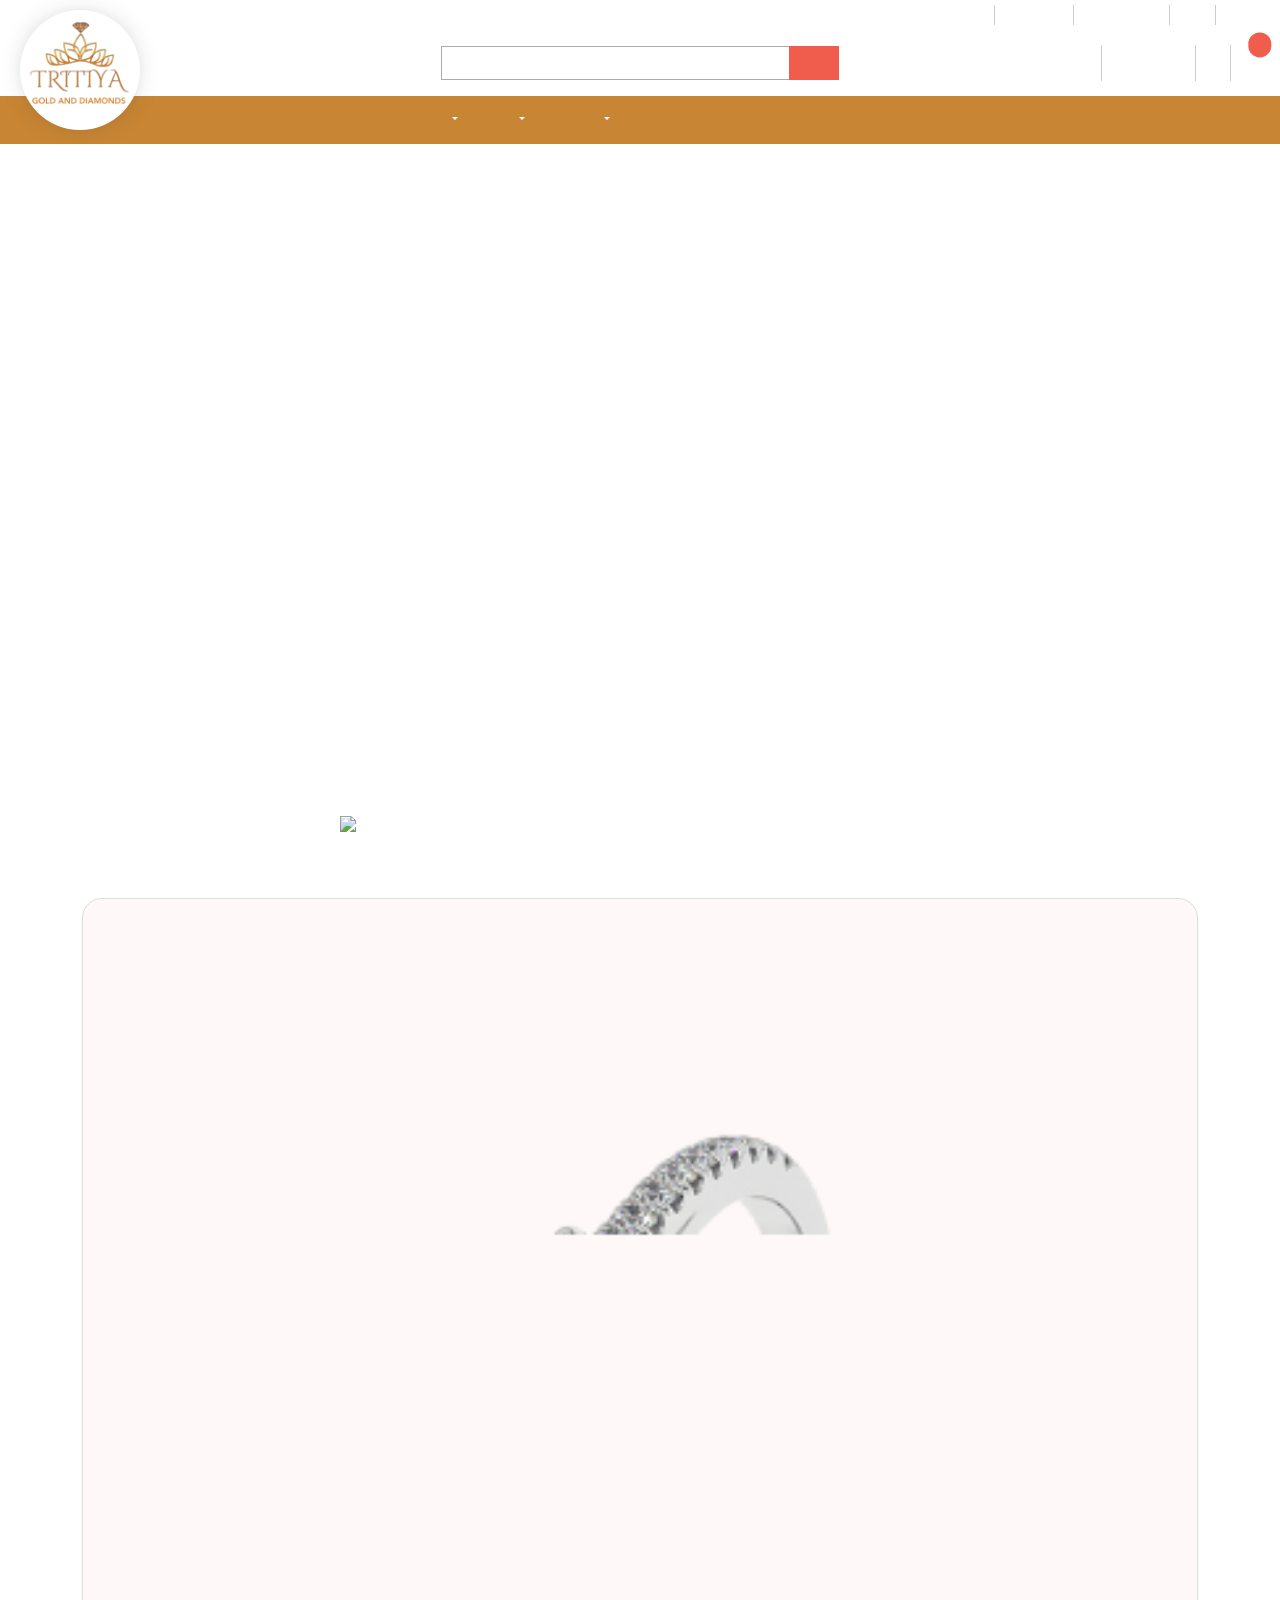
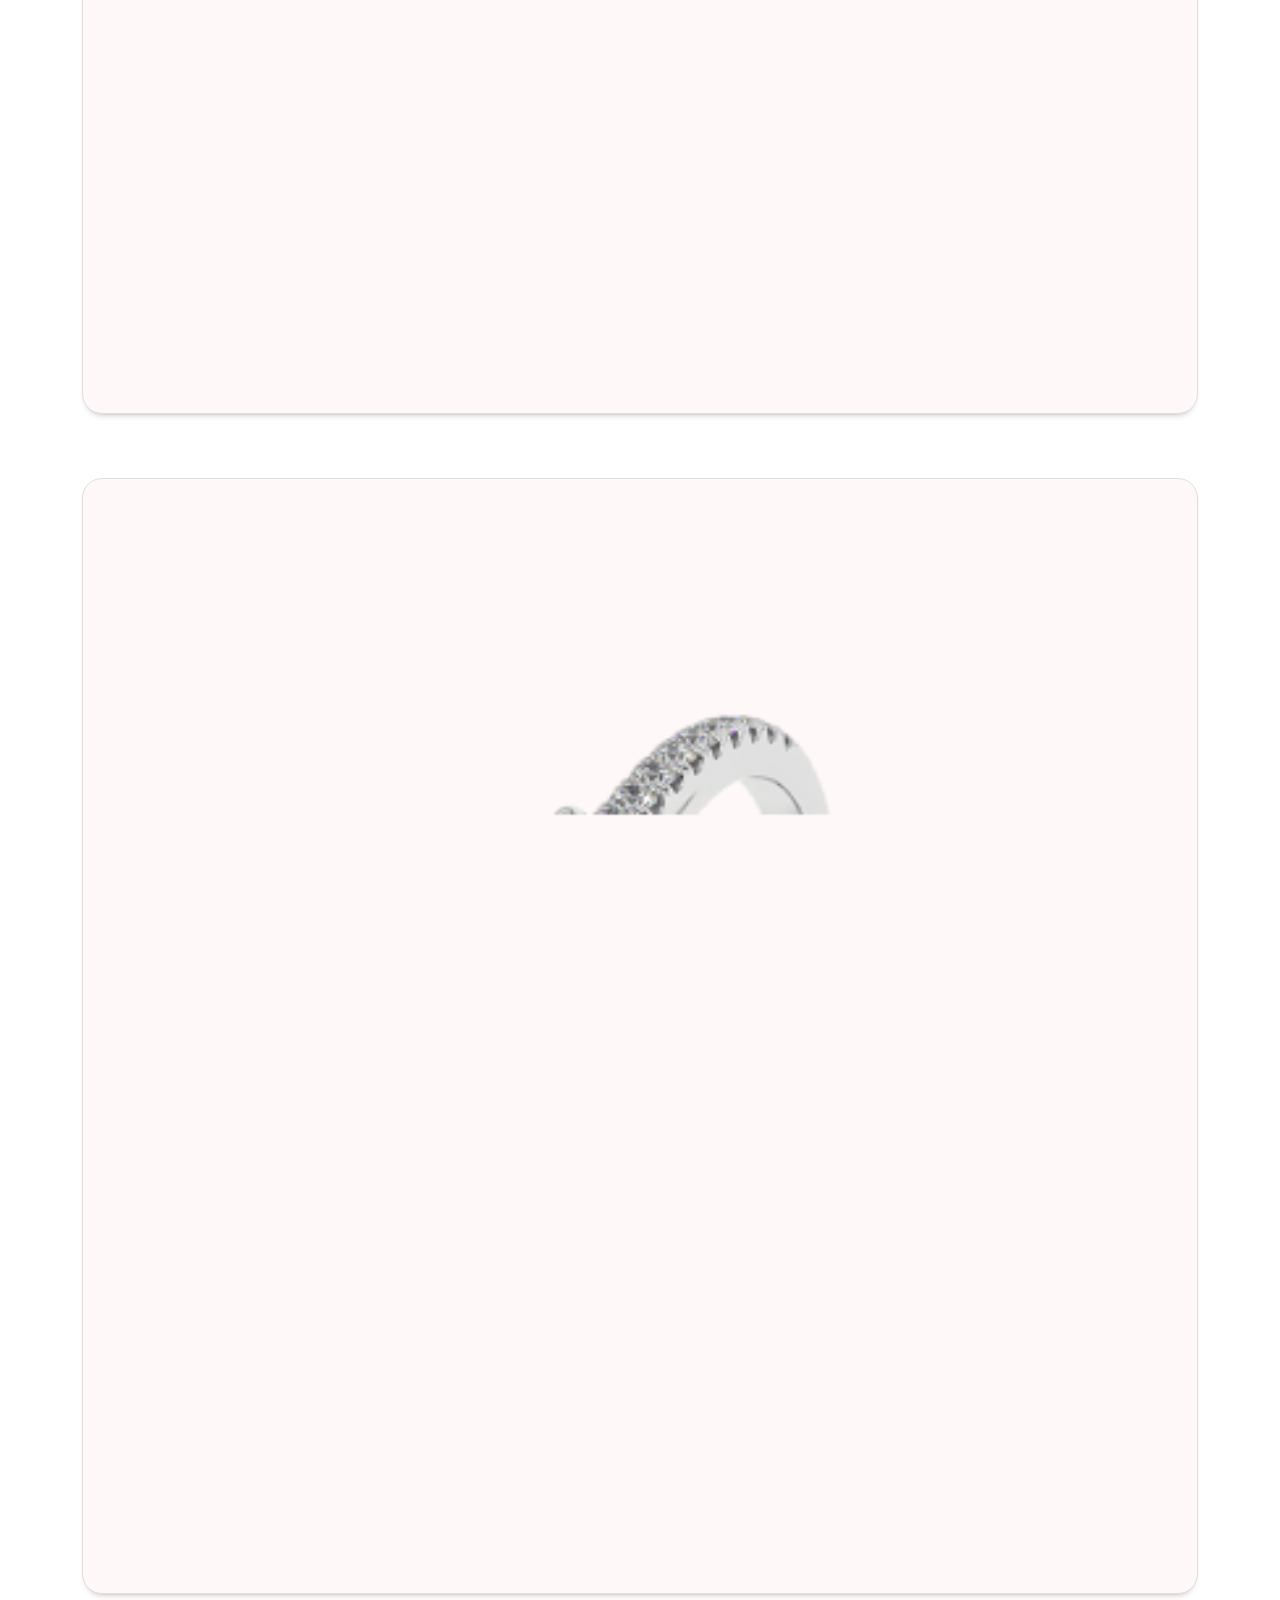
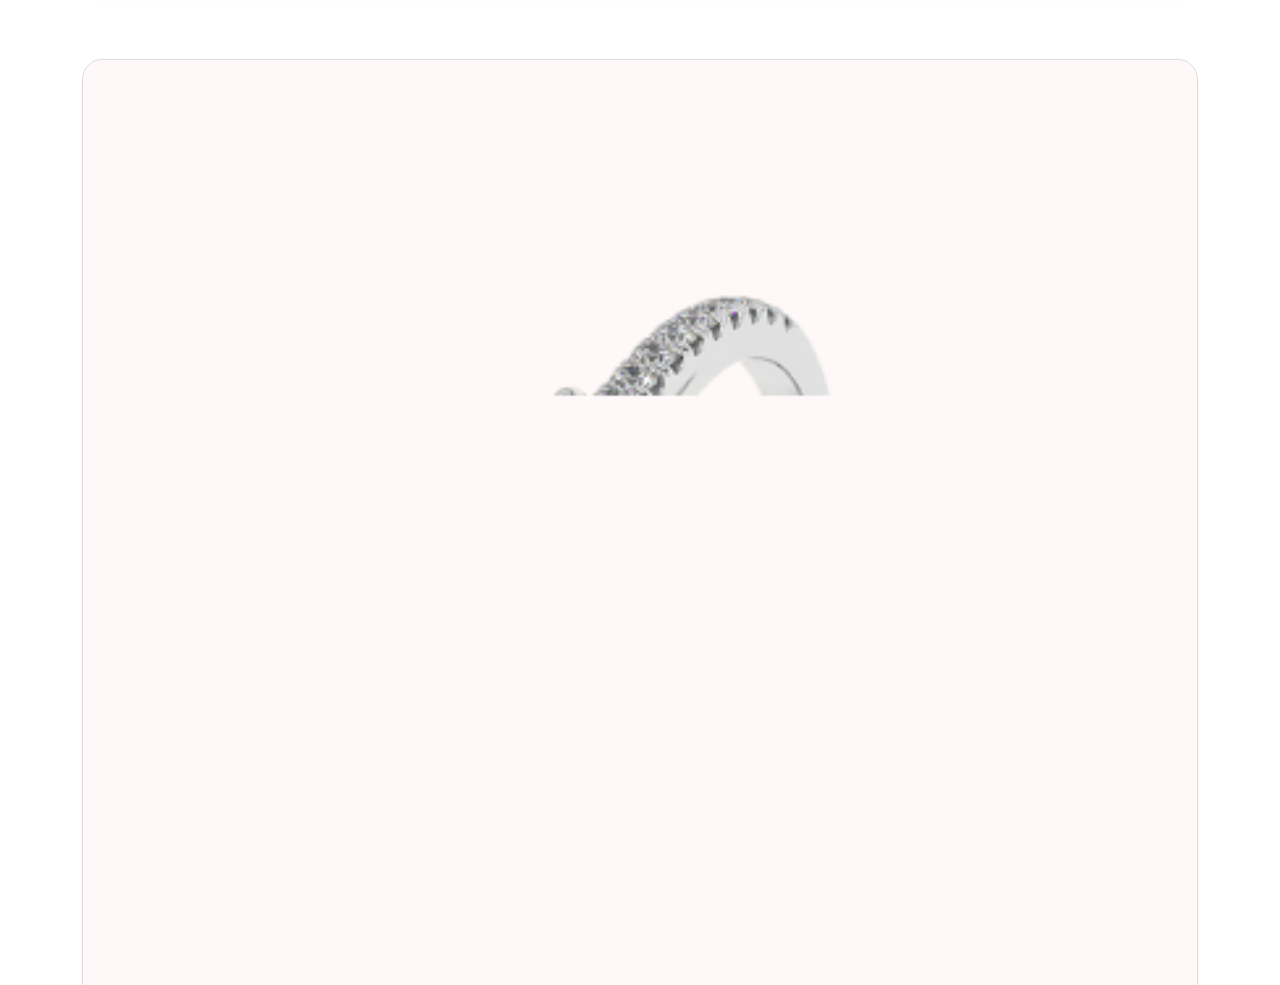
==== commit 069f499e: "contact us page" ====
--- a/index.html
+++ b/index.html
@@ -9,6 +9,9 @@
    <link rel="stylesheet" href="assets/css/bootstrap.min.css" />
    <!-- <link rel="stylesheet" href="assets/css/bootstrap-icons.min.css"/> -->
    <link rel="stylesheet" href="assets/css/style.css">
+   <link rel="stylesheet" href="assets/slick/slick.css">
+   <link rel="stylesheet" href="assets/slick/slick-theme.css">
+
 
 </head>
 
@@ -245,7 +248,7 @@
 
    <section class="home-categories mt-5">
       <div class="custome-container">
-         <div class="d-flex justify-content-between">
+         <!-- <div class="d-flex justify-content-between">
             <a href="product-list.html" class="category-card">
                <div class="category-image-box">
                   <img src="assets/img/solitaires.webp" width="100%">
@@ -294,56 +297,82 @@
                </div>
                <p>Solitaires</p>
             </a>
-         </div>
-         <div class="d-flex justify-content-between">
-            <a href="#" class="category-card">
-               <div class="category-image-box">
-                  <img src="assets/img/solitaires.webp" width="100%">
-               </div>
-               <p>Solitaires</p>
-            </a>
-            <a href="#" class="category-card">
-               <div class="category-image-box">
-                  <img src="assets/img/solitaires.webp" width="100%">
-               </div>
-               <p>Solitaires</p>
-            </a>
-            <a href="#" class="category-card">
-               <div class="category-image-box">
-                  <img src="assets/img/solitaires.webp" width="100%">
-               </div>
-               <p>Solitaires</p>
-            </a>
-            <a href="#" class="category-card">
-               <div class="category-image-box">
-                  <img src="assets/img/solitaires.webp" width="100%">
-               </div>
-               <p>Solitaires</p>
-            </a>
-            <a href="#" class="category-card">
-               <div class="category-image-box">
-                  <img src="assets/img/solitaires.webp" width="100%">
-               </div>
-               <p>Solitaires</p>
-            </a>
-            <a href="#" class="category-card">
-               <div class="category-image-box">
-                  <img src="assets/img/solitaires.webp" width="100%">
-               </div>
-               <p>Solitaires</p>
-            </a>
-            <a href="#" class="category-card">
-               <div class="category-image-box">
-                  <img src="assets/img/solitaires.webp" width="100%">
-               </div>
-               <p>Solitaires</p>
-            </a>
-            <a href="#" class="category-card">
-               <div class="category-image-box">
-                  <img src="assets/img/solitaires.webp" width="100%">
-               </div>
-               <p>Solitaires</p>
-            </a>
+         </div> -->
+         <div class="container">
+            <div class="home-page-category">
+               <a href="product-list.html" class="category-card">
+                  <div class="category-image-box">
+                     <img src="assets/img/solitaires.webp" width="100%">
+                  </div>
+                  <p>Solitaires</p>
+               </a>
+               <a href="product-list.html" class="category-card">
+                  <div class="category-image-box">
+                     <img src="assets/img/solitaires.webp" width="100%">
+                  </div>
+                  <p>Solitaires</p>
+               </a>
+               <a href="product-list.html" class="category-card">
+                  <div class="category-image-box">
+                     <img src="assets/img/solitaires.webp" width="100%">
+                  </div>
+                  <p>Solitaires</p>
+               </a>
+               <a href="product-list.html" class="category-card">
+                  <div class="category-image-box">
+                     <img src="assets/img/solitaires.webp" width="100%">
+                  </div>
+                  <p>Solitaires</p>
+               </a>
+               <a href="product-list.html" class="category-card">
+                  <div class="category-image-box">
+                     <img src="assets/img/solitaires.webp" width="100%">
+                  </div>
+                  <p>Solitaires</p>
+               </a>
+               <a href="product-list.html" class="category-card">
+                  <div class="category-image-box">
+                     <img src="assets/img/solitaires.webp" width="100%">
+                  </div>
+                  <p>Solitaires</p>
+               </a>
+               <a href="product-list.html" class="category-card">
+                  <div class="category-image-box">
+                     <img src="assets/img/solitaires.webp" width="100%">
+                  </div>
+                  <p>Solitaires</p>
+               </a>
+               <a href="#" class="category-card">
+                  <div class="category-image-box">
+                     <img src="assets/img/solitaires.webp" width="100%">
+                  </div>
+                  <p>Solitaires</p>
+               </a>
+               <a href="#" class="category-card">
+                  <div class="category-image-box">
+                     <img src="assets/img/solitaires.webp" width="100%">
+                  </div>
+                  <p>Solitaires</p>
+               </a>
+               <a href="#" class="category-card">
+                  <div class="category-image-box">
+                     <img src="assets/img/solitaires.webp" width="100%">
+                  </div>
+                  <p>Solitaires</p>
+               </a>
+               <a href="#" class="category-card">
+                  <div class="category-image-box">
+                     <img src="assets/img/solitaires.webp" width="100%">
+                  </div>
+                  <p>Solitaires</p>
+               </a>
+               <a href="#" class="category-card">
+                  <div class="category-image-box">
+                     <img src="assets/img/solitaires.webp" width="100%">
+                  </div>
+                  <p>Solitaires</p>
+               </a>
+            </div>
          </div>
       </div>
    </section>
@@ -610,13 +639,16 @@
                      <p class="footer-column-header">About Us</p>
                      <ul class="footer-menu">
                         <li class="footer-nav">
-                           <a href="#">Who we are?</a>
+                           <a href="about-us.html">Who we are?</a>
+                        </li>
+                        <li class="footer-nav">
+                           <a href="contact.html">Contact</a>
                         </li>
                         <li class="footer-nav">
                            <a href="#">Management Team</a>
                         </li>
                         <li class="footer-nav">
-                           <a href="#">Careera</a>
+                           <a href="#">Career</a>
                         </li>
                         <li class="footer-nav">
                            <a href="#">Design Philosophy</a>
@@ -710,9 +742,12 @@
          </div>
       </div>
    </section>
+   <script type="text/javascript" src="http://code.jquery.com/jquery-1.11.0.min.js"></script>
+   <script type="text/javascript" src="http://code.jquery.com/jquery-migrate-1.2.1.min.js"></script>
+   <script type="text/javascript" src="assets/slick/slick.min.js"></script>
    <!-- <script src='https://cdnjs.cloudflare.com/ajax/libs/bootstrap/5.1.3/js/bootstrap.min.js'></script> -->
    <script src="assets/js/bootstrap.min.js"></script>
-   <!-- <script  src="assets/js/script.js"></script> -->
+   <script src="assets/js/script.js"></script>
 
 </body>
 
--- a/assets/css/style.css
+++ b/assets/css/style.css
@@ -342,6 +342,7 @@
 	.dropdown-menu>li:hover>.submenu,
 	.dropdown:hover>.dropdown-menu {
 		display: block;
+		margin: auto;
 	}
 }
 
@@ -1071,6 +1072,10 @@
 	padding:7px;
 }
 
+.slick-prev:before, .slick-next:before{
+	color: rgb(0 0 0 / 50%)!important;
+}
+
 /* -----------------Product image zoom------------------------------*/
 #lens { background-color: rgba( 233, 233, 233, 0.4 ) }
 #lens, #result { position: absolute; display: none; z-index: 1;}
@@ -1416,14 +1421,14 @@
 	margin-bottom: 0px;
 }
 
-.place-order-wrap{
+.place-order-btn{
 	font-size: 18px;
     line-height: 24px;
     font-weight: 600;
     letter-spacing: .04em;
-    border: 4px solid #fff;
-    box-shadow: 0 0 6px rgba(0, 0, 0, .2);
-    border-radius: 5px;
+    border: 1px solid #fff;
+    /* box-shadow: 0 0 6px rgba(0, 0, 0, .2); */
+    border-radius: 0px;
     padding: 12px 14px;
 	width:100%;
     text-transform: uppercase;
@@ -1432,6 +1437,113 @@
 	margin-top:30px;
 }
 
-.place-order-wrap:hover{
+.place-order-btn:hover{
 	background-color: #ed3318;
+}
+
+.btn.btn-orange{
+	font-size: 18px;
+	text-transform: uppercase;
+    color: #fff;
+    background-color: #f15d47;
+	padding: 5px 14px;
+	border-radius:0px;
+}
+.btn.btn-orange:hover{
+	background-color: #ed3318;
+}
+
+.input-icon{
+	position: absolute;
+    top: 13px;
+    left: 14px;
+}
+
+.custome-input{
+	padding-left: 40px;
+	border-radius: 0px;
+	border: 1px solid #ab732d;
+	font-size: 16px;
+	height: 48px;
+	margin-bottom: 15px;
+}
+
+.border-wrap{
+	width:100%;
+	border-bottom: 1px solid #575757;
+	margin-bottom:10px;
+}
+
+.input-label{
+	font-size: 13px;
+}
+
+.nav-pills .nav-link.active, .nav-pills .show>.nav-link {
+    color: #000;
+    background-color: #f3e8da;
+	border-radius: 0px;
+}
+
+.nav-pills .nav-link{
+	color:#000000;
+}
+
+.delivering-details-box{
+	background: #f0fafd;
+    padding: 12px 10px;
+    margin: 0 0 10px;
+    width: 100%;
+}
+
+.estimated-delivery-view{
+	font-size: 12px;
+    line-height: 13px;
+    letter-spacing: .1em;
+    color: #376dab;
+    cursor: pointer;
+    border: 1px solid #376dab;
+    border-radius: 20px;
+    padding: 6px 10px;
+    letter-spacing: 0;
+}
+
+.delivering-detail{
+	border-bottom: 1px dotted #c5c5c5;
+	margin-bottom: 10px;
+}
+
+.contact-details{
+	font-size: 14px;
+}
+
+.contact-details-address{
+    text-indent: -20px;
+    padding-left: 20px;
+}
+
+.contact-prefix{
+	border-radius:0.25rem 0 0 0.25rem;
+	border-right:none;
+}
+
+.contact-input{
+	border-radius:0 0.25rem 0.25rem 0;
+}
+
+/* ---------------------------------About Us------------------------------- */
+
+/* .about-us-breadcrumb{
+	background-image:url(../img/about-us-breadcrumb.jpg);
+	background-size: cover;
+	background-repeat: no-repeat;
+	background-position: center bottom;
+	padding: 80px 0px;
+} */
+
+.about-us-counters>h2{
+	font-family: "Domine";
+	margin-bottom: 0;
+}
+.font-2{
+	font-family: "Domine";
 }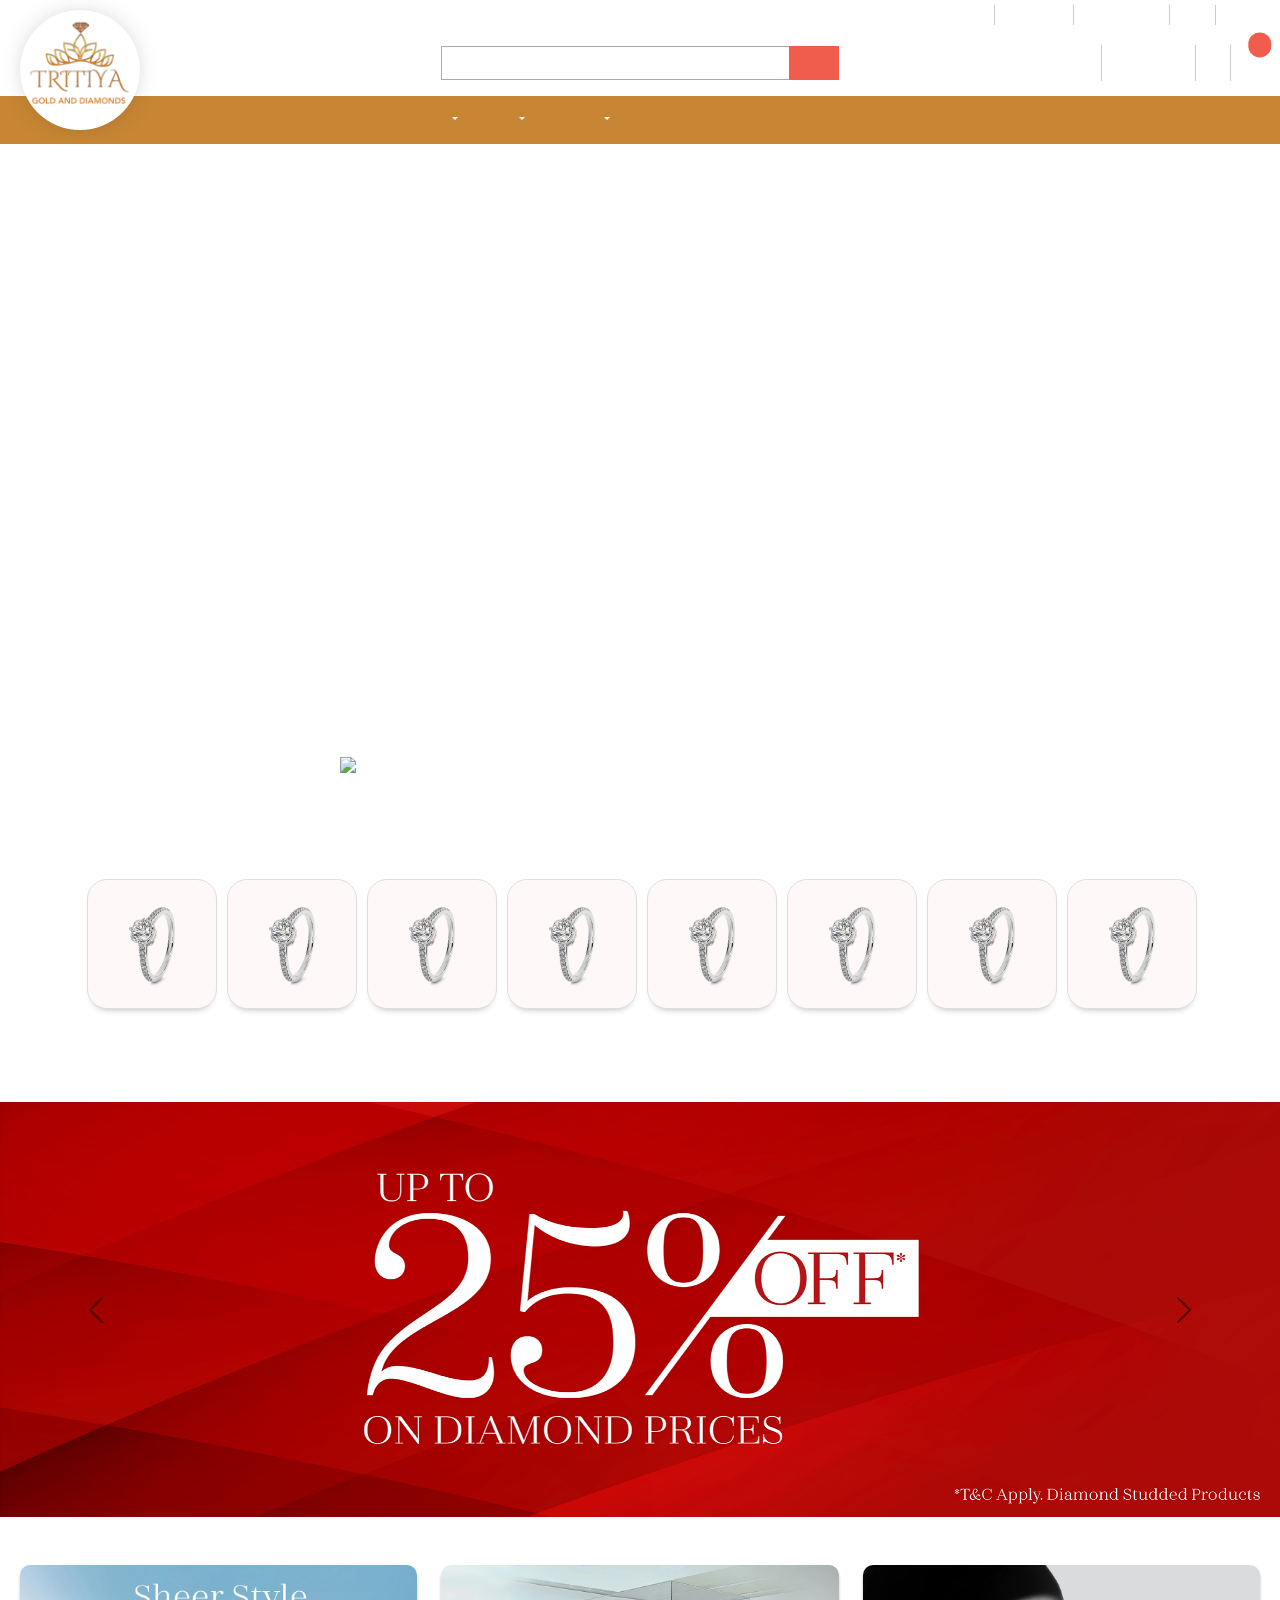
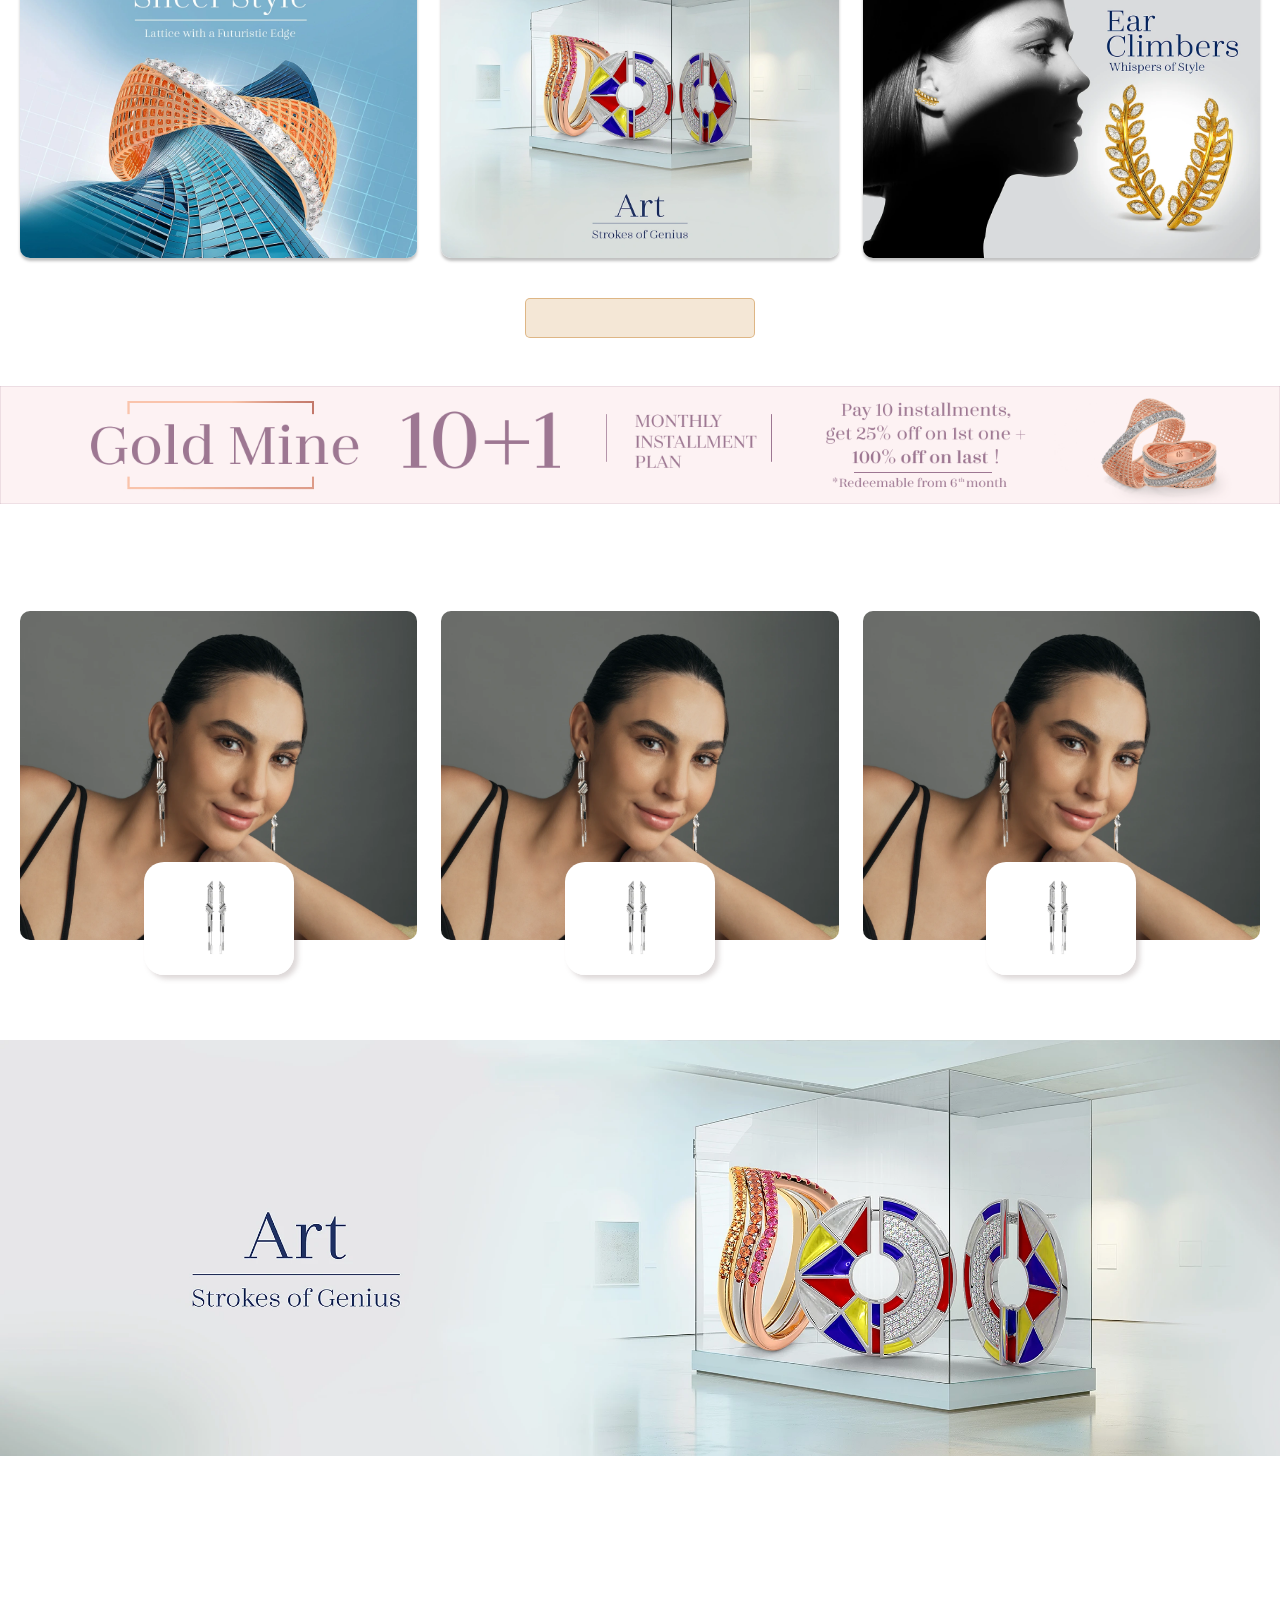
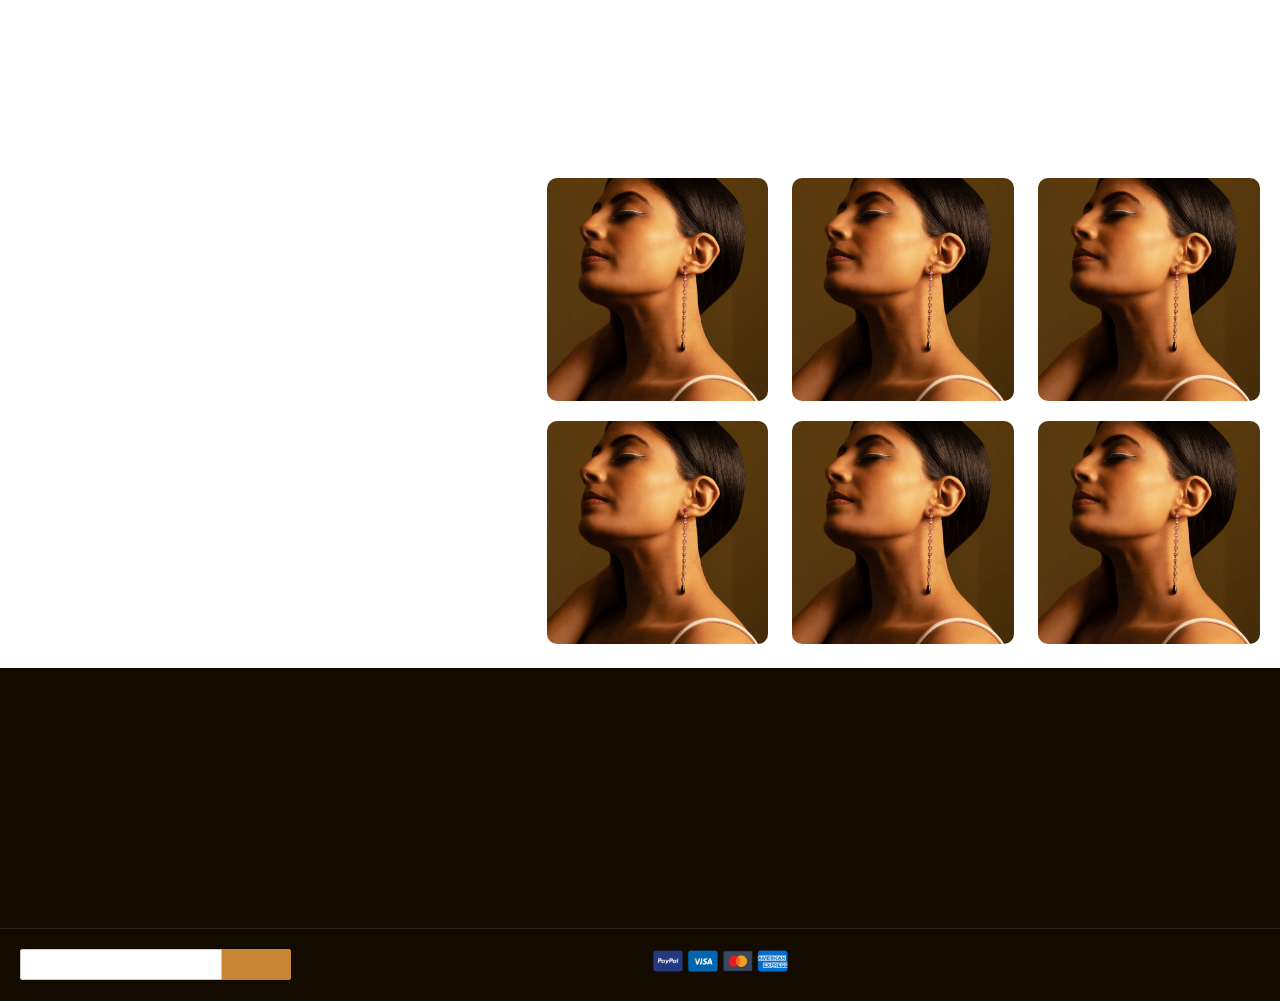
==== commit 2c72ea72: "responsiove" ====
--- a/index.html
+++ b/index.html
@@ -3,6 +3,7 @@
 
 <head>
    <meta charset="UTF-8">
+   <meta content="width=device-width, initial-scale=1.0" name="viewport">
    <title>Tritiya - Gold and Diamonds</title>
    <!-- <link rel='stylesheet' href='https://cdnjs.cloudflare.com/ajax/libs/bootstrap/5.0.2/css/bootstrap.min.css'> -->
    <link href=" https://cdn.jsdelivr.net/npm/bootstrap-icons@1.11.3/font/bootstrap-icons.min.css" rel="stylesheet">
@@ -248,56 +249,6 @@
 
    <section class="home-categories mt-5">
       <div class="custome-container">
-         <!-- <div class="d-flex justify-content-between">
-            <a href="product-list.html" class="category-card">
-               <div class="category-image-box">
-                  <img src="assets/img/solitaires.webp" width="100%">
-               </div>
-               <p>Solitaires</p>
-            </a>
-            <a href="product-list.html" class="category-card">
-               <div class="category-image-box">
-                  <img src="assets/img/solitaires.webp" width="100%">
-               </div>
-               <p>Solitaires</p>
-            </a>
-            <a href="product-list.html" class="category-card">
-               <div class="category-image-box">
-                  <img src="assets/img/solitaires.webp" width="100%">
-               </div>
-               <p>Solitaires</p>
-            </a>
-            <a href="product-list.html" class="category-card">
-               <div class="category-image-box">
-                  <img src="assets/img/solitaires.webp" width="100%">
-               </div>
-               <p>Solitaires</p>
-            </a>
-            <a href="product-list.html" class="category-card">
-               <div class="category-image-box">
-                  <img src="assets/img/solitaires.webp" width="100%">
-               </div>
-               <p>Solitaires</p>
-            </a>
-            <a href="product-list.html" class="category-card">
-               <div class="category-image-box">
-                  <img src="assets/img/solitaires.webp" width="100%">
-               </div>
-               <p>Solitaires</p>
-            </a>
-            <a href="product-list.html" class="category-card">
-               <div class="category-image-box">
-                  <img src="assets/img/solitaires.webp" width="100%">
-               </div>
-               <p>Solitaires</p>
-            </a>
-            <a href="#" class="category-card">
-               <div class="category-image-box">
-                  <img src="assets/img/solitaires.webp" width="100%">
-               </div>
-               <p>Solitaires</p>
-            </a>
-         </div> -->
          <div class="container">
             <div class="home-page-category">
                <a href="product-list.html" class="category-card">
@@ -419,17 +370,17 @@
    <section class="collections mt-5">
       <div class="custome-container">
          <div class="row">
-            <div class="col-lg-4 col-md-4 col-sm-4">
+            <div class="col-lg-4 col-md-4 col-sm-4 mb-3">
                <a href="#" class="home-collection-image">
                   <img src="assets/img/collection1.webp" width="100%">
                </a>
             </div>
-            <div class="col-lg-4 col-md-4 col-sm-4">
+            <div class="col-lg-4 col-md-4 col-sm-4 mb-3">
                <a href="#" class="home-collection-image">
                   <img src="assets/img/collection2.webp" width="100%">
                </a>
             </div>
-            <div class="col-lg-4 col-md-4 col-sm-4">
+            <div class="col-lg-4 col-md-4 col-sm-4 mb-3">
                <a href="#" class="home-collection-image">
                   <img src="assets/img/collection3.webp" width="100%">
                </a>
@@ -452,8 +403,8 @@
          <div class="section-title text-center">
             <p>Design Led Jewellery</p>
          </div>
-         <div class="row">
-            <div class="col-lg-4 col-md-4">
+         <div class="row justify-content-center">
+            <div class="col-lg-4 col-md-4 col-sm-4 col-6">
                <a href="#" class="home-special-collection-box position-relative">
                   <div class="img-box">
                      <img src="assets/img/special-collection.webp" width="100%">
@@ -466,7 +417,7 @@
                   </div>
                </a>
             </div>
-            <div class="col-lg-4 col-md-4">
+            <div class="col-lg-4 col-md-4 col-sm-4 col-6">
                <a href="#" class="home-special-collection-box position-relative">
                   <div class="img-box">
                      <img src="assets/img/special-collection.webp" width="100%">
@@ -479,7 +430,7 @@
                   </div>
                </a>
             </div>
-            <div class="col-lg-4 col-md-4">
+            <div class="col-lg-4 col-md-4 col-sm-4 col-6 res-mt">
                <a href="#" class="home-special-collection-box position-relative">
                   <div class="img-box">
                      <img src="assets/img/special-collection.webp" width="100%">
@@ -594,32 +545,32 @@
             </div>
             <div class="col-md-7">
                <div class="row row-gap-20">
-                  <div class="col-md-4">
+                  <div class="col-md-4 col-sm-4 col-6">
                      <a href="#" class="editorial-img-box">
                         <img src="assets/img/editorial-img2.webp" width="100%">
                      </a>
                   </div>
-                  <div class="col-md-4">
+                  <div class="col-md-4 col-sm-4 col-6">
                      <a href="#" class="editorial-img-box">
                         <img src="assets/img/editorial-img2.webp" width="100%">
                      </a>
                   </div>
-                  <div class="col-md-4">
+                  <div class="col-md-4 col-sm-4 col-6">
                      <a href="#" class="editorial-img-box">
                         <img src="assets/img/editorial-img2.webp" width="100%">
                      </a>
                   </div>
-                  <div class="col-md-4">
+                  <div class="col-md-4 col-sm-4 col-6">
                      <a href="#" class="editorial-img-box">
                         <img src="assets/img/editorial-img2.webp" width="100%">
                      </a>
                   </div>
-                  <div class="col-md-4">
+                  <div class="col-md-4 col-sm-4 col-6">
                      <a href="#" class="editorial-img-box">
                         <img src="assets/img/editorial-img2.webp" width="100%">
                      </a>
                   </div>
-                  <div class="col-md-4">
+                  <div class="col-md-4 col-sm-4 col-6">
                      <a href="#" class="editorial-img-box">
                         <img src="assets/img/editorial-img2.webp" width="100%">
                      </a>
--- a/assets/css/style.css
+++ b/assets/css/style.css
@@ -72,9 +72,9 @@
 	text-decoration: none;
 }
 
-.d-flex {
+/* .d-flex {
 	display: flex;
-}
+} */
 
 .custome-container {
 	width: 100%;
@@ -368,11 +368,15 @@
 	background: url(../img/white-overlay.webp) repeat-x 0 100%;
 	background-size: contain;
 	position: absolute;
-	bottom: 0;
+	bottom: -15px;
 	left: 0;
 	width: 100%;
 	height: 100%;
 	z-index: 1;
+}
+
+.h-section{
+	position:relative;
 }
 
 
@@ -589,6 +593,9 @@
 
 
 /* ----------------------Product List------------------ */
+.filter-row{
+	background-color: #ffeed9;
+}
 .breadcrumb{
 	font-size:14px;
 }
@@ -602,7 +609,7 @@
 
 .filters-actions{
 	background-color: #ffeed9;
-    padding: 12px;
+    padding: 12px 0px;
 }
 
 .filter-sidebar{
@@ -1546,4 +1553,48 @@
 }
 .font-2{
 	font-family: "Domine";
+}
+
+@media (max-width:1000px){
+	.category-video-item{
+		max-width: 180px;
+	}	
+}
+
+@media (max-width:768px){
+	.footer-column-header{
+		font-size: 13px;
+	}
+	.footer-menu>.footer-nav>a, .footer-para{
+		font-size: 12px;
+	}
+	.category-video-item {
+        max-width: 150px;
+    }
+	.home-special-collection-name{
+		font-size: 13px;
+	}
+	.sm-mb-2{
+		margin-bottom: .5rem;
+	}
+	.home-special-collection-img-box{
+		width: 60%;
+	}
+	.res-mt{
+		margin-top: 100px;
+	}
+
+	.filter-sidebar {
+        position: fixed;
+        z-index: 9;
+        top: 0;
+        width: 100%;
+        left: -1200px;
+		transition: 0.6s;
+    }
+
+	.filter-sidebar.show {
+        left: 0px;
+    }
+
 }